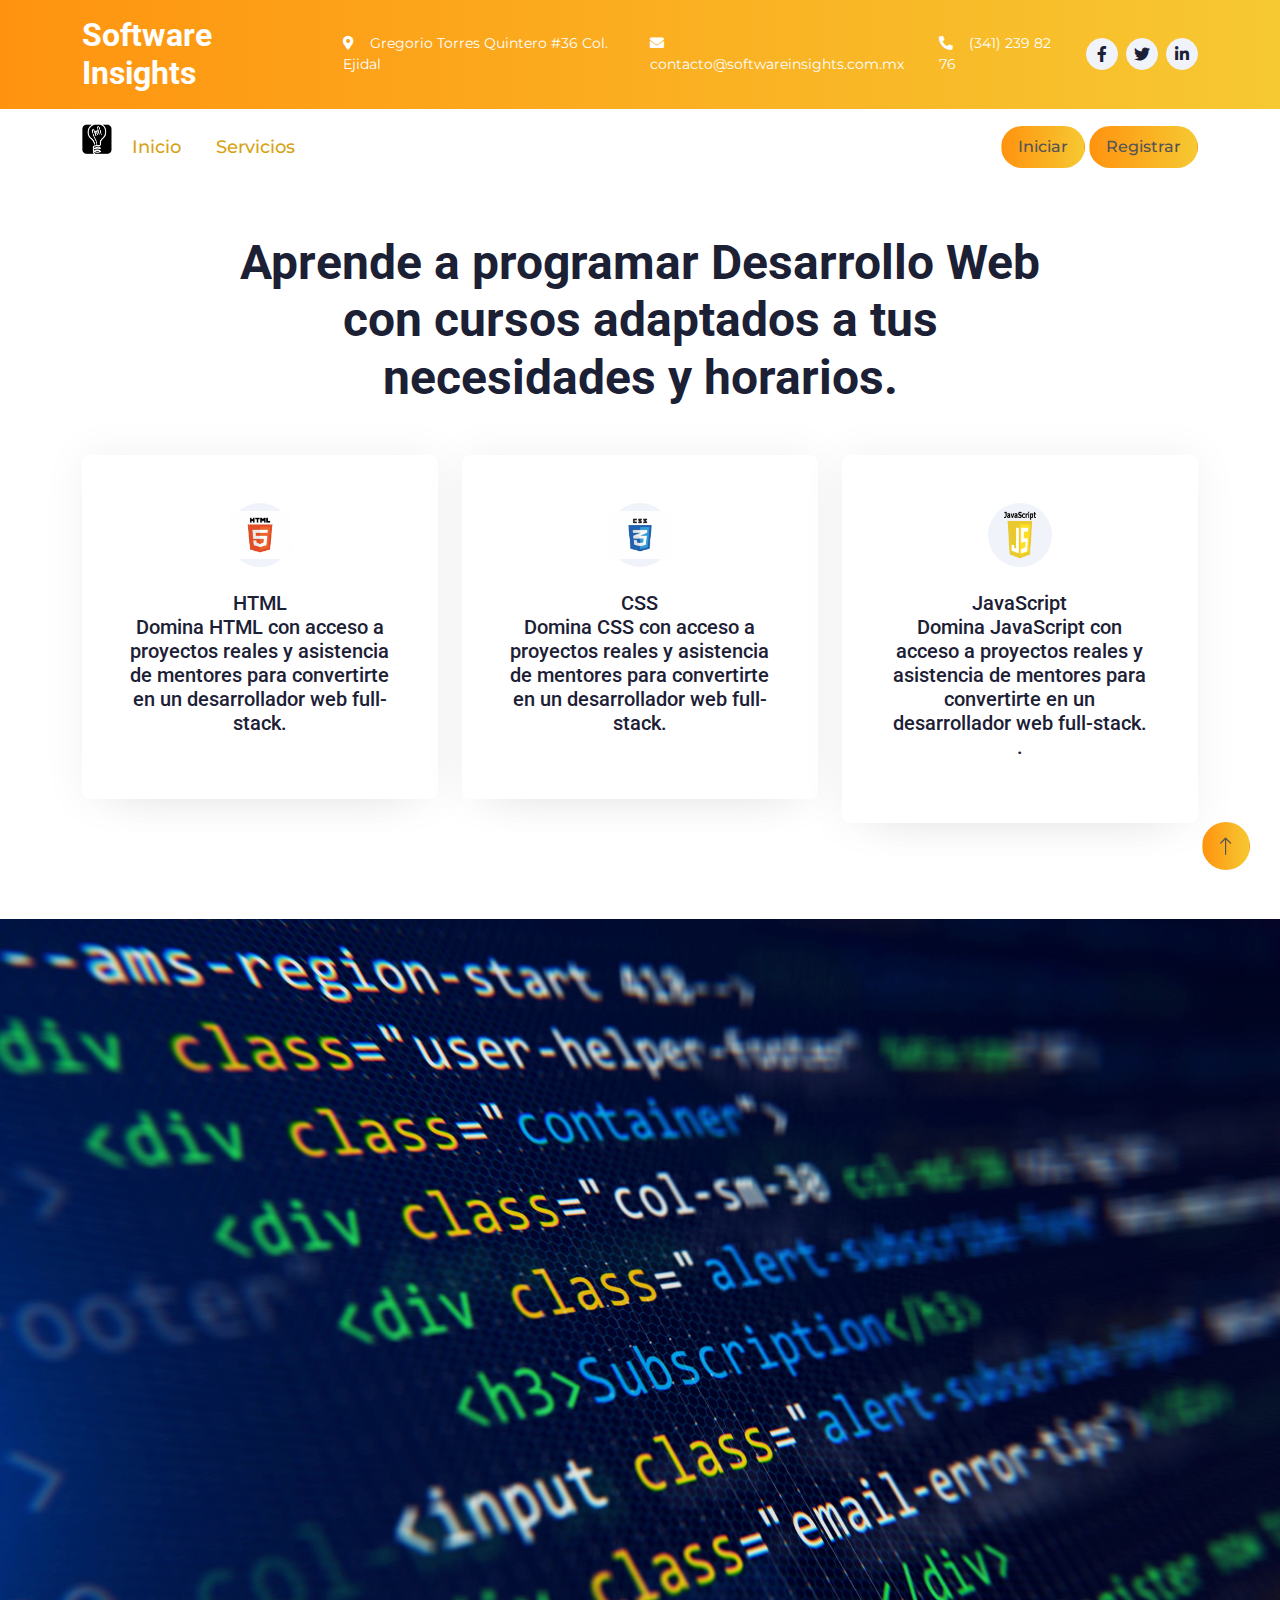
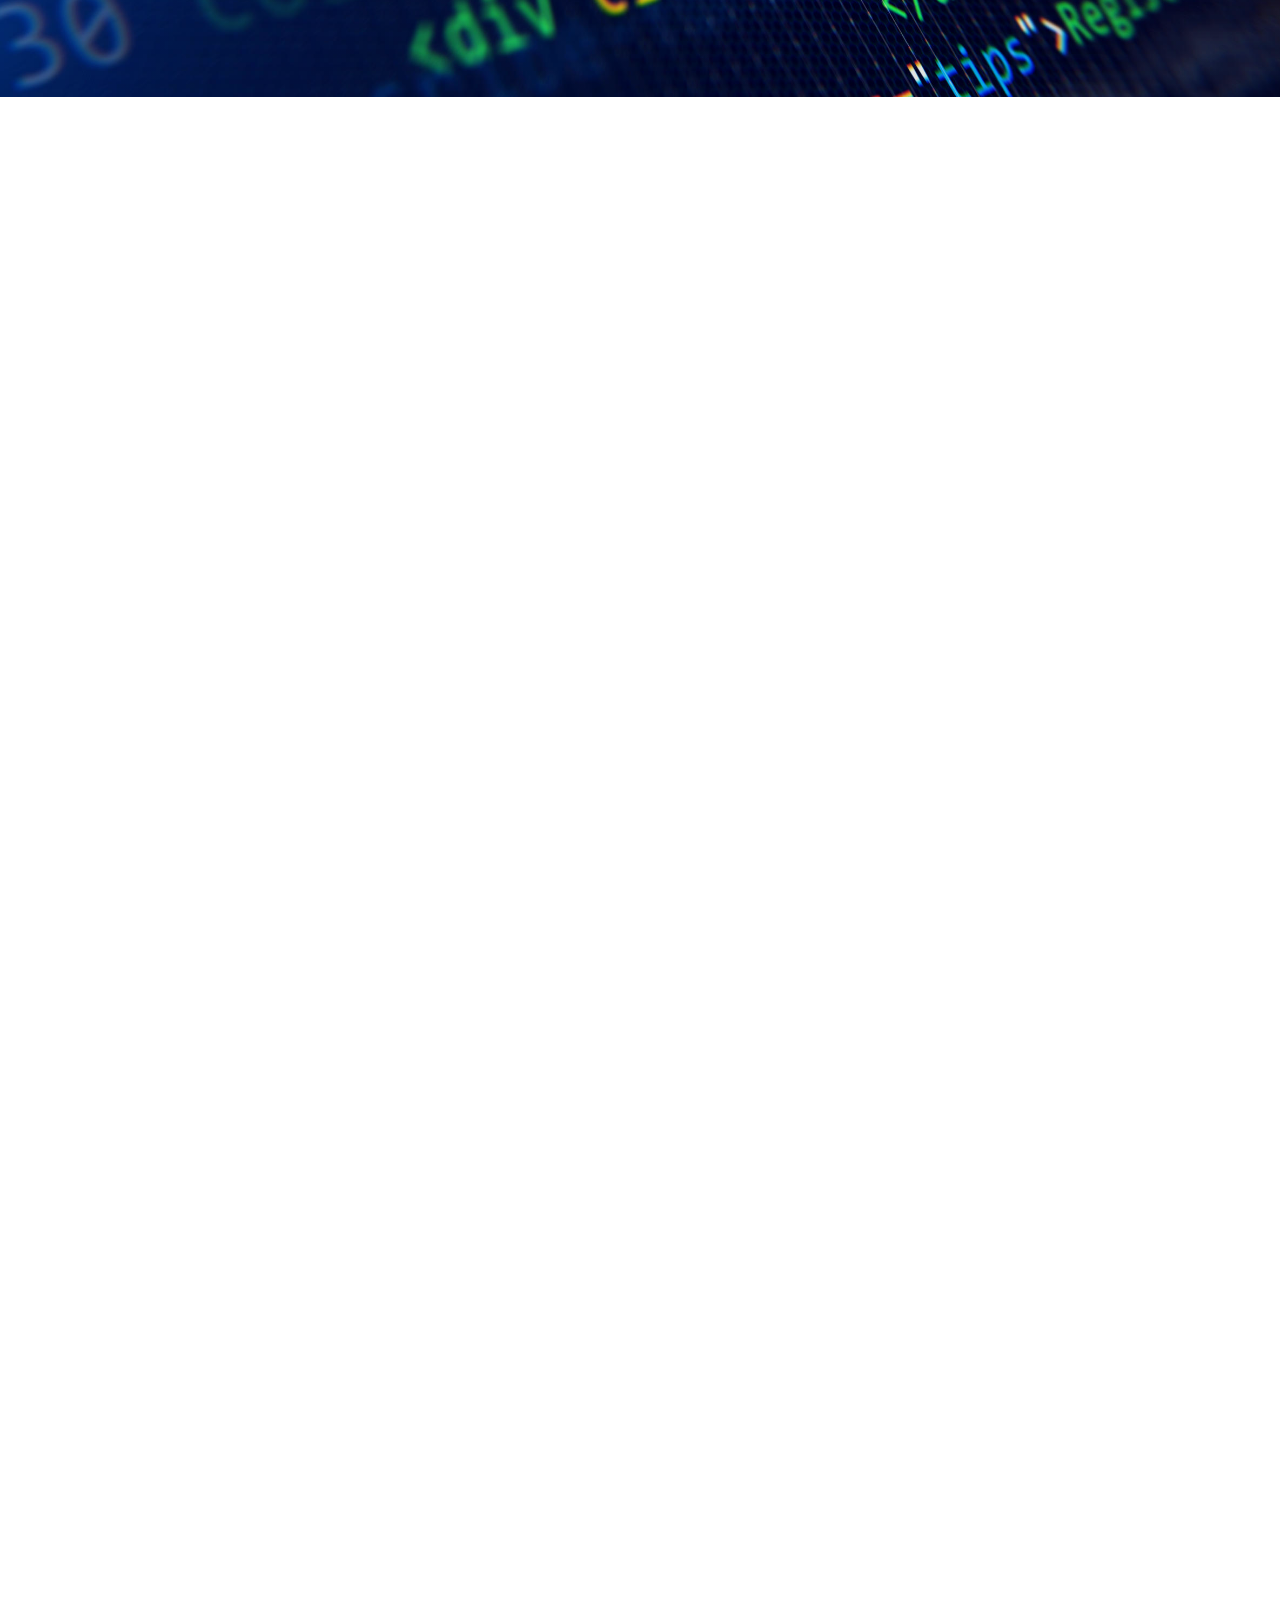
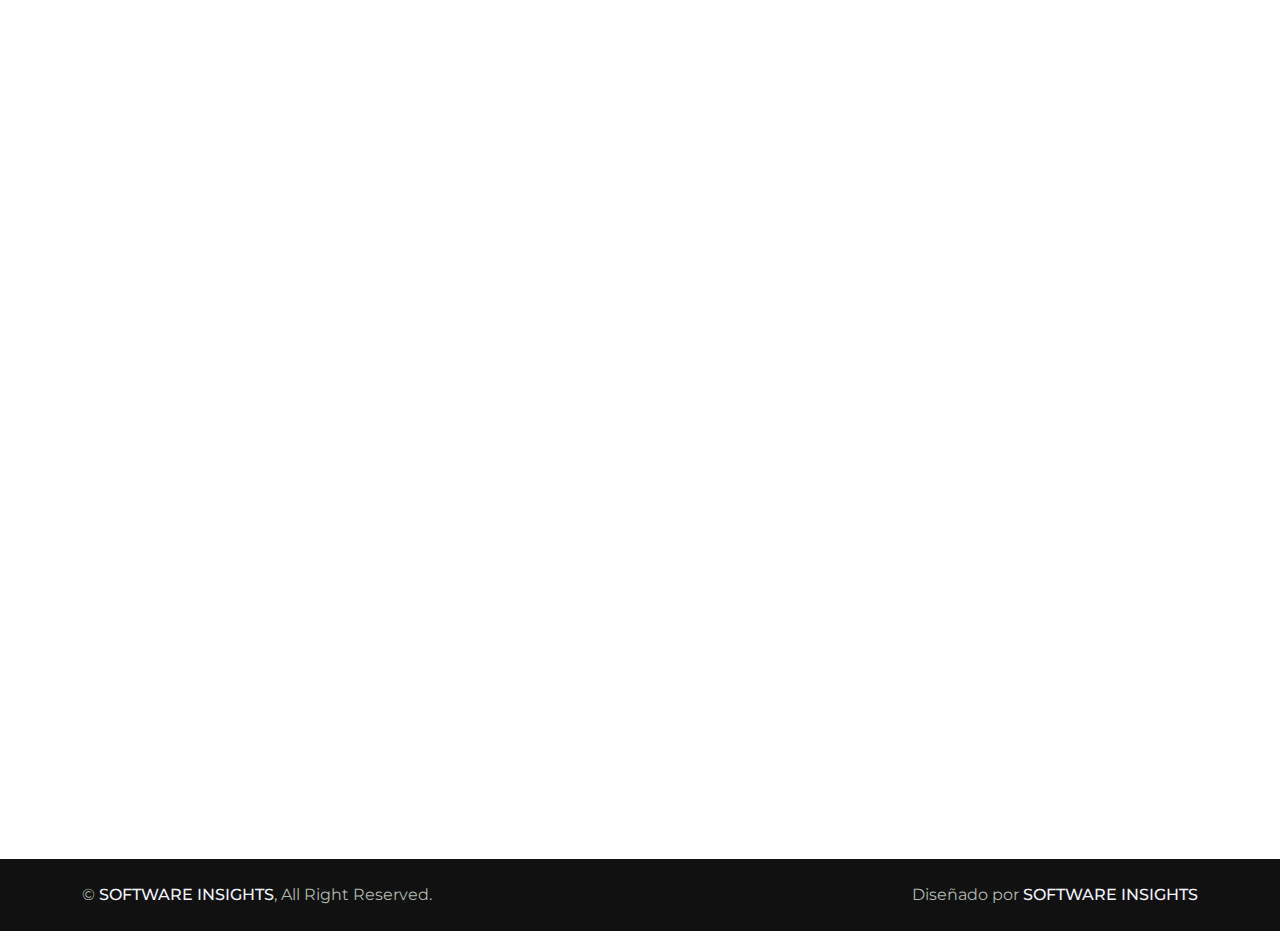
==== index.html @ e632699c "Ya sirve" ====
<!DOCTYPE html>

<html lang="en">

<head>
    <meta charset="utf-8" />
    <title>Software Insights
    </title>
    <meta content="width=device-width, initial-scale=1.0" name="viewport" />
    <meta content="" name="keywords" />
    <meta content="" name="description" />
    <!-- Favicon -->
    <link href="img/favicon.ico" rel="icon" />
    <!-- Google Web Fonts -->
    <link href="https://fonts.googleapis.com" rel="preconnect" />
    <link crossorigin="" href="https://fonts.gstatic.com" rel="preconnect" />
    <link
        href="https://fonts.googleapis.com/css2?family=Montserrat:wght@400;500&amp;family=Roboto:wght@500;700&amp;display=swap"
        media="print" onload="this.media='all'" rel="stylesheet" />
    <!-- Icon Font Stylesheet -->
    <link href="https://cdnjs.cloudflare.com/ajax/libs/font-awesome/5.10.0/css/all.min.css" media="print"
        onload="this.media='all'" rel="stylesheet" />
    <link href="https://cdn.jsdelivr.net/npm/bootstrap-icons@1.4.1/font/bootstrap-icons.css" rel="stylesheet" />
    <!-- Libraries Stylesheet -->
    <link href="lib/animate/animate.min.css" media="print" onload="this.media='all'" rel="stylesheet" />
    <link href="lib/owlcarousel/assets/owl.carousel.min.css" media="print" onload="this.media='all'" rel="stylesheet" />
    <link href="lib/lightbox/css/lightbox.min.css" media="print" onload="this.media='all'" rel="stylesheet" />
    <!-- Customized Bootstrap Stylesheet -->
    <link href="css/bootstrap.min.css" rel="stylesheet" />
    <!-- Template Stylesheet -->
    <link href="css/style.css" rel="stylesheet" />
</head>

<body>
    <!-- Spinner Start -->
    <div class="show bg-white position-fixed translate-middle w-100 vh-100 top-50 start-50 d-flex align-items-center justify-content-center"
        id="spinner">
        <div class="spinner-border text-primary" role="status" style="width: 3rem; height: 3rem;"></div>
    </div>
    <!-- Spinner End -->
    <!-- Topbar Start -->
    <div class="container-fluid mainColor text-white d-none d-lg-flex">
        <div class="container py-3">
            <div class="d-flex align-items-center">
                <a href="index.html">
                    <h2 class="text-white fw-bold m-0">Software Insights </h2>
                    <!-- <img src="img/BF LB LOGO_page-0001_1.jpg" alt=""> -->
                </a>
                <div class="ms-auto d-flex align-items-center">
                    <small class="ms-4"><i class="fa fa-map-marker-alt me-3"></i>Gregorio Torres Quintero #36 Col.
                        Ejidal
                    </small>
                    <small class="ms-4"><i class="fa fa-envelope me-3"></i>
                        contacto@softwareinsights.com.mx</small>
                    <small class="ms-4"><i class="fa fa-phone-alt me-3"></i>(341) 239 82 76</small>
                    <div class="ms-3 d-flex">
                        <a class="btn btn-sm-square btn-light text-dark rounded-circle ms-2" href=""><i
                                class="fab fa-facebook-f"></i></a>
                        <a class="btn btn-sm-square btn-light text-dark rounded-circle ms-2" href=""><i
                                class="fab fa-twitter"></i></a>
                        <a class="btn btn-sm-square btn-light text-dark rounded-circle ms-2" href=""><i
                                class="fab fa-linkedin-in"></i></a>
                    </div>
                </div>
            </div>
        </div>
    </div>
    <!-- Topbar End -->
    <!-- Navbar Start -->
    <div class="container-fluid bg-white sticky-top">
        <div class="container">
            <nav class="navbar navbar-expand-lg bg-white navbar-light p-lg-0">
                <a class="navbar-brand d-lg-none" href="index.html">
                    <h1 class="fw-bold m-0">Software Insights
                    </h1>
                </a>
                <button class="navbar-toggler me-0" data-bs-target="#navbarCollapse" data-bs-toggle="collapse"
                    type="button">
                    <span class="navbar-toggler-icon"></span>
                </button>
                <div class="collapse navbar-collapse" id="navbarCollapse">
                    <div class="navbar-nav">
                        <img alt="" height="auto" loading="lazy" src="img/software_Insights_logo.png"
                            style="width: 50px; height: 30px; margin-top: 6%; margin-right: 8%;" width="auto" />
                        <a class="nav-item nav-link active" href="index.html">Inicio</a>

                        <a class="nav-item nav-link" href="service.html">Servicios</a>
                    </div>
                    <!-- <div class="ms-auto d-none d-lg-block">
                        <a class="btn mainColor rounded-pill py-2 px-3" href="contact.html">Contacto</a>
                    </div> -->
                    <div class="ms-auto d-none d-lg-block">
                        <a class="btn mainColor rounded-pill py-2 px-3" href="sigin.html">Iniciar</a>
                        <a class="btn mainColor rounded-pill py-2 px-3" href="register.html">Registrar</a>
                    </div>
                </div>
            </nav>
        </div>
    </div>
    <!-- Navbar End -->

    <!-- Carousel End -->
    <!-- Testimonial Start -->
    <!-- <div class="container-xxl pt-5">
        <div class="container">
            <div class="text-center text-md-start pb-5 pb-md-0 wow fadeInUp" data-wow-delay="0.1s"
                style="max-width: 900px;">
            
                <h1 class="display-12 mb-12">Somos un laboratorio integral que proporciona todos los servicios que
                    necesitas.</h1>
            </div>
            <div class="owl-carousel testimonial-carousel wow fadeInUp" data-wow-delay="0.1s">
                <div class="testimonial-item rounded p-4 p-lg-5 mb-5">
                    <img alt="" class="mb-4" height="auto" loading="lazy" src="img/SaludVegetal.webp" width="auto" />
                    <h5>Sanidad Vegetal</h5>
                </div>
                <div class="testimonial-item rounded p-4 p-lg-5 mb-5">
                    <img alt="" class="mb-4" height="auto" loading="lazy" src="img/ResiduosTóxicosEnCárnicos.webp"
                        width="auto" />
                    <h5>Residuos Tóxicos En Cárnicos</h5>
                </div>
                <div class="testimonial-item rounded p-4 p-lg-5 mb-5">
                    <img alt="" class="mb-4" height="auto" loading="lazy" src="img/InocuidadAgroalimentaria.webp"
                        width="auto" />
                    
                    <h5>Inocuidad Agroalimentaria</h5>
                </div>
                <div class="testimonial-item rounded p-4 p-lg-5 mb-5">
                    <img alt="" class="mb-4" height="auto" loading="lazy" src="img/ResiduosTóxicosEnVegetales.webp"
                        width="auto" />
                    <h5>Residuos Tóxicos En Vegetales</h5>
                   
                </div>
                <div class="testimonial-item rounded p-4 p-lg-5 mb-5">
                    <img alt="" class="mb-4" height="auto" loading="lazy" src="img/AcuícolayPesquero.webp"
                        width="auto" />
                    <h5>Acuícola y Pesquero</h5>
                </div>
                <div class="testimonial-item rounded p-4 p-lg-5 mb-5">
                    <img alt="" class="mb-4" height="auto" loading="lazy" src="img/Alimentos.webp" width="auto" />
                    <h5>Alimentos</h5>
                </div>
                <div class="testimonial-item rounded p-4 p-lg-5 mb-5">
                    <img alt="" class="mb-4" height="auto" loading="lazy" src="img/Biología Molecular.webp"
                        width="auto" />
                    <h5>Biología Molecular</h5>
                </div>
                <div class="testimonial-item rounded p-4 p-lg-5 mb-5">
                    <img alt="" class="mb-4" height="auto" loading="lazy" src="img/Granos y Semillas.webp"
                        width="auto" />
                    <h5>Granos y Semillas</h5>
                    <span class="text-primary">Profession</span>
                </div>
                <div class="testimonial-item rounded p-4 p-lg-5 mb-5">
                    <img alt="" class="mb-4" height="auto" loading="lazy" src="img/SaludAnimal.webp" width="auto" />
                    <h5>Salud Animal</h5>
                </div>
                <div class="testimonial-item rounded p-4 p-lg-5 mb-5">
                    <img alt="" class="mb-4" height="auto" loading="lazy" src="img/FertilidaddeSuelos.webp"
                        width="auto" />
                    <h5>Fertilidad de Suelos</h5>
                </div>
                <div class="testimonial-item rounded p-4 p-lg-5 mb-5">
                    <img alt="" class="mb-4" height="auto" loading="lazy" src="img/CasosEspeciales.webp" width="auto" />
                    <h5>Casos Especiales</h5>
                </div>
            </div>
        </div>
    </div> -->
    <!-- Testimonial End -->
    <!-- Service Start -->
    <div class="container-xxl py-5">
        <div class="container">
            <div class="text-center mx-auto wow fadeInUp" data-wow-delay="0.1s" style="max-width: 800px;">
                <h1 class="display-5 mb-5">Aprende a programar Desarrollo Web con cursos adaptados a tus necesidades y
                    horarios.</h1>
            </div>
            <div class="row g-4">
                <div class="col-lg-4 col-md-6 wow fadeInUp" data-wow-delay="0.1s">
                    <div class="service-item position-relative h-200">
                        <div class="service-text rounded p-5">
                            <div class="btn-square bg-light rounded-circle mx-auto mb-4"
                                style="width: 64px; height: 64px;">
                                <img alt="Icon" class="img-fluid" height="auto" loading="lazy" src="img/htm.jpg"
                                    width="auto" />
                            </div>
                            <h5 class="mb-3">HTML
                                <p class="mb-0">Domina HTML con acceso a proyectos reales y asistencia
                                    de mentores para convertirte en un desarrollador web full-stack.</p>
                            </h5>
                        </div>
                        <div class="service-btn rounded-0 rounded-bottom">
                            <a class="text-successs fw-medium" href="">Comprar<i
                                    class="bi bi-chevron-double-right ms-2"></i></a>
                        </div>
                    </div>
                </div>
                <div class="col-lg-4 col-md-6 wow fadeInUp" data-wow-delay="0.3s">
                    <div class="service-item position-relative h-200">
                        <div class="service-text rounded p-5">
                            <div class="btn-square bg-light rounded-circle mx-auto mb-4"
                                style="width: 64px; height: 64px;">
                                <img alt="Icon" class="img-fluid" height="auto" loading="lazy" src="img/css.jpg"
                                    width="auto" />
                            </div>
                            <h5 class="mb-3">CSS
                                <p class="mb-0">Domina CSS con acceso a proyectos reales y asistencia
                                    de mentores para convertirte en un desarrollador web full-stack.</p>
                            </h5>
                        </div>
                        <div class="service-btn rounded-0 rounded-bottom">
                            <a class="text-successs fw-medium" href="">Comprar<i
                                    class="bi bi-chevron-double-right ms-2"></i></a>
                        </div>
                    </div>
                </div>
                <div class="col-lg-4 col-md-6 wow fadeInUp" data-wow-delay="0.5s">
                    <div class="service-item position-relative h-200">
                        <div class="service-text rounded p-5">
                            <div class="btn-square bg-light rounded-circle mx-auto mb-4"
                                style="width: 64px; height: 64px;">
                                <img alt="Icon" class="img-fluid" height="auto" loading="lazy"
                                    src="img/JavaScript-Symbol_resized.png" width="auto" />
                            </div>
                            <h5 class="mb-3">JavaScript
                                <p class="mb-0">
                                <p class="mb-0">Domina JavaScript con acceso a proyectos reales y asistencia
                                    de mentores para convertirte en un desarrollador web full-stack.</p>.</p>
                            </h5>
                        </div>
                        <div class="service-btn rounded-0 rounded-bottom">
                            <a class="text-successs fw-medium" href="">Comprar<i
                                    class="bi bi-chevron-double-right ms-2"></i></a>
                        </div>
                    </div>
                </div>
            </div>
        </div>
    </div>

    <!-- Service End -->
    <!-- About Start -->
    <div class="container-xxl about my-5">
        <div class="container">
            <div class="row g-0">
                <div class="col-lg-0">
                    <div class="h-100 d-flex align-items-center justify-content-center" style="min-height: 300px;">
                        <br />
                    </div>
                </div>
                <div class="col-lg-12 pt-lg-5 wow fadeIn" data-wow-delay="0.5s">
                    <div class="bg-white rounded-top p-5 mt-lg-5">
                        <p class="fs-5 fw-medium text-successs">Explora nuestra amplia variedad de cursos de desarrollo
                            web</p>
                        <p class="mb-4">Nuestros programas están diseñados para proporcionarte las habilidades y
                            conocimientos necesarios para sobresalir en el campo del desarrollo web, ofreciéndote
                            recursos de aprendizaje actualizados y acceso a herramientas modernas.</p>
                        <div class="row g-5 pt-2 mb-5">
                            <div class="col-sm-4">
                                <a class="custom-link" href="your-link-for-courses">
                                    <img alt="Programming Languages" class="img-fluid mb-4" height="100" loading="lazy"
                                        src="img/icon/code.png" width="100" />
                                    <h5 class="mb-3">Cursos de Lenguajes de Programación Web</h5>
                                </a>
                            </div>
                            <div class="col-sm-4">
                                <a class="custom-link" href="your-link-for-support">
                                    <img alt="Support" class="img-fluid mb-4" height="100" loading="lazy"
                                        src="img/icon/support.png" width="100" />
                                    <h5 class="mb-3">Frameworks y Herramientas Modernas</h5>
                                </a>
                            </div>
                            <div class="col-sm-4">
                                <a class="custom-link" href="your-link-for-flexibility">
                                    <img alt="Flexible Learning" class="img-fluid mb-4" height="100" loading="lazy"
                                        src="img/icon/flexible.png" width="100" />
                                    <h5 class="mb-3">Opciones de Aprendizaje Flexible</h5>
                                </a>
                            </div>
                        </div>
                    </div>
                </div>
            </div>
        </div>
    </div>

    <!-- About End -->
    <!-- Project Start -->
    <div class="container-xxl pt-5">
        <div class="container">
            <div class="text-center text-md-start pb-5 pb-md-0 wow fadeInUp" data-wow-delay="0.1s"
                style="max-width: 900px;">
                <h1 class="display-5 mb-5">Tus necesidades de aprendizaje son importantes para nosotros, estamos aquí
                    para ayudarte.</h1>
            </div>
            <div class="owl-carousel project-carousel wow fadeInUp" data-wow-delay="0.1s">
                <div class="project-item mb-5">
                    <div class="position-relative">
                        <img alt="Web Development" class="img-fluid" height="auto" loading="lazy"
                            src="img/web_development_resized.png" width="auto" />
                        <div class="project-overlay">
                            <a class="btn btn-lg-square btn-light rounded-circle m-1" data-lightbox="project"
                                href="img/web_dev_project.jpg"><i class="fa fa-eye"></i></a>
                            <a class="btn btn-lg-square btn-light rounded-circle m-1"
                                href="course-link-web-development"><i class="fa fa-link"></i></a>
                        </div>
                    </div>
                    <div class="p-4">
                        <a class="d-block h5" href="course-link-html">Desarrollo Web con HTML</a>
                        <span>Aprende las bases de HTML para crear páginas web estructuradas, domina las etiquetas
                            fundamentales y construye tu propio sitio desde cero.</span>
                    </div>

                </div>
                <div class="project-item mb-5">
                    <div class="position-relative">
                        <img alt="Data Science" class="img-fluid" height="auto" loading="lazy"
                            src="img/data_science_resized.jpg" width="auto" />
                        <div class="project-overlay">
                            <a class="btn btn-lg-square btn-light rounded-circle m-1" data-lightbox="project"
                                href="img/data_science_project.jpg"><i class="fa fa-eye"></i></a>
                            <a class="btn btn-lg-square btn-light rounded-circle m-1" href="course-link-data-science"><i
                                    class="fa fa-link"></i></a>
                        </div>
                    </div>
                    <div class="p-4">
                        <a class="d-block h5" href="course-link-css">Diseño Web con CSS</a>
                        <span>Aprende a estilizar y diseñar páginas web visualmente atractivas utilizando CSS. Controla
                            el layout, colores, tipografías y más.</span>
                    </div>

                </div>
                <div class="project-item mb-5">
                    <div class="position-relative">
                        <img alt="Mobile Development" class="img-fluid" height="auto" loading="lazy"
                            src="img/mobile_dev_resized.webp" width="auto" />
                        <div class="project-overlay">
                            <a class="btn btn-lg-square btn-light rounded-circle m-1" data-lightbox="project"
                                href="img/mobile_dev_project.jpg"><i class="fa fa-eye"></i></a>
                            <a class="btn btn-lg-square btn-light rounded-circle m-1"
                                href="course-link-mobile-development"><i class="fa fa-link"></i></a>
                        </div>
                    </div>
                    <div class="p-4">
                        <a class="d-block h5" href="course-link-javascript">Programación con JavaScript</a>
                        <span>Domina JavaScript para añadir interactividad a tus páginas web. Aprende a manejar eventos,
                            realizar animaciones y trabajar con el DOM.</span>
                    </div>

                </div>

            </div>
        </div>
    </div>

    <!-- Project End -->
    <!-- Testimonial Start -->
    <div class="container-xxl pt-5">
        <div class="container">
            <div class="text-center text-md-start pb-5 pb-md-0 wow fadeInUp" data-wow-delay="0.1s"
                style="max-width: 500px;">

                <h1 class="display-5 mb-5">Nuestros Estudiantes</h1>
            </div>
            <div class="owl-carousel testimonial-carousel wow fadeInUp" data-wow-delay="0.1s">
                <div class="testimonial-item rounded p-4 p-lg-5 mb-5">
                    <img class="mb-4" src="img/up1.png" alt="">
                    <p class="mb-4">Diam dolor diam ipsum sit. Aliqu diam amet diam et eos. Clita erat ipsum et lorem et
                        sit, sed stet lorem sit clita duo justo</p>
                    <h5>Estudiante</h5>
                    <span class="text-primary">Curso HTML</span>
                </div>
                <div class="testimonial-item rounded p-4 p-lg-5 mb-5">
                    <img class="mb-4" src="img/up1.png" alt="">
                    <p class="mb-4">Diam dolor diam ipsum sit. Aliqu diam amet diam et eos. Clita erat ipsum et lorem et
                        sit, sed stet lorem sit clita duo justo</p>
                    <h5>Estudiante</h5>
                    <span class="text-primary">Curso CSS</span>
                </div>
                <div class="testimonial-item rounded p-4 p-lg-5 mb-5">
                    <img class="mb-4" src="img/up1.png" alt="">
                    <p class="mb-4">Diam dolor diam ipsum sit. Aliqu diam amet diam et eos. Clita erat ipsum et lorem et
                        sit, sed stet lorem sit clita duo justo</p>
                    <h5>Estudiante</h5>
                    <span class="text-primary">Curso JavaScript</span>
                </div>
                <div class="testimonial-item rounded p-4 p-lg-5 mb-5">
                    <img class="mb-4" src="img/up1.png" alt="">
                    <p class="mb-4">Diam dolor diam ipsum sit. Aliqu diam amet diam et eos. Clita erat ipsum et lorem et
                        sit, sed stet lorem sit clita duo justo</p>
                    <h5>Estudiante</h5>
                    <span class="text-primary">Curso HTML</span>
                </div>
            </div>
        </div>
    </div>
    <!-- Testimonial End -->
    <!-- Quote Start -->
    <div class="container-xxl py-5">
        <div class="container">
            <div class="row g-5">
                <div class="col-lg-6 wow fadeInUp" data-wow-delay="0.1s">
                    <!-- <p class="fs-5 fw-medium text-primary">Get A Quote</p> -->
                    <h1 class="display-5 mb-4">¿Quieres conocernos?
                        Agenda una visita</h1>
                    <p>Siéntete libre de comunicarte con nuestro equipo de atención al cliente, estaremos encantados de
                        resolver tus preguntas lo más rápido posible.</p>
                    <span class="fs-5 fw-medium mx-4">Oficinas</span>
                    <p> Carretera libramiento a Corona S/N</p>
                    <span class="fs-5 fw-medium mx-4">Contacto</span>
                    <p>atencionaclientes@bflabs.com
                    </p>
                    <span class="fs-5 fw-medium mx-4">Horarios</span>
                    <p>Lunes a Viernes: 8am — 6pm
                        Sábado: 9am — 12pm</p>
                </div>
                <div class="col-lg-6 wow fadeInUp" data-wow-delay="0.5s">
                    <h2 class="mb-4">Escríbenos</h2>
                    <div class="row g-3">
                        <div class="col-sm-6">
                            <div class="form-floating">
                                <input class="form-control" id="name" placeholder="Your Name" type="text" />
                                <label for="name">Nombre</label>
                            </div>
                        </div>
                        <div class="col-sm-6">
                            <div class="form-floating">
                                <input class="form-control" id="mail" placeholder="Your Email" type="email" />
                                <label for="mail">Correo</label>
                            </div>
                        </div>
                        <div class="col-sm-6">
                            <div class="form-floating">
                                <input class="form-control" id="mobile" placeholder="Your Mobile" type="text" />
                                <label for="mobile">Teléfono</label>
                            </div>
                        </div>
                        <div class="col-sm-6">
                            <div class="form-floating">
                                <select class="form-select" id="service">
                                    <option selected=""></option>
                                    <option value="">Cotización de servicio</option>
                                    <option value="">Informe de resultado</option>
                                    <option value="">Dudas</option>
                                    <option value="">Sugerencias</option>
                                </select>
                                <label for="service">Interés</label>
                            </div>
                        </div>
                        <div class="col-12">
                            <div class="form-floating">
                                <textarea class="form-control" id="message" placeholder="Leave a message here"
                                    style="height: 130px"></textarea>
                                <label for="message">¿Cómo podemos ayudarte?</label>
                            </div>
                        </div>
                        <br />
                        <br />
                        <div class="col-12 text-center">
                            <button class="btn mainColor w-100 py-3" type="submit">Enviar</button>
                        </div>
                    </div>
                </div>
            </div>
        </div>
    </div>
    <!-- Quote Start -->
    <!-- Footer Start -->
    <div class="container-fluid footerColor footer mt-5 py-5 wow fadeIn" data-wow-delay="0.1s">
        <div class="container py-5">
            <div class="row g-5">
                <div class="col-lg-4 col-md-6">
                    <h4 class="text-white mb-4">Nuestras oficinas</h4>
                    <p class="mb-2"><i class="fa fa-map-marker-alt me-3"></i> Gregorio Torres Quintero #36 Col. Ejidal
                    </p>
                    <p class="mb-2"><i class="fa fa-phone-alt me-3"></i> (341) 239 82 76</p>
                    <p class="mb-2"><i class="fa fa-envelope me-3"></i>
                        contacto@softwareinsights.com.mx</p>
                    <div class="d-flex pt-3">
                        <a class="btn btn-square btn-light rounded-circle me-2" href=""><i
                                class="fab fa-twitter"></i></a>
                        <a class="btn btn-square btn-light rounded-circle me-2" href=""><i
                                class="fab fa-facebook-f"></i></a>
                        <a class="btn btn-square btn-light rounded-circle me-2" href=""><i
                                class="fab fa-youtube"></i></a>
                        <a class="btn btn-square btn-light rounded-circle me-2" href=""><i
                                class="fab fa-linkedin-in"></i></a>
                    </div>
                </div>
                <div class="col-lg-4 col-md-6">
                    <h4 class="text-white mb-4">Navegación</h4>
                    <!-- <a class="btn btn-link" href="about.html">Empresa</a> -->
                    <!-- <a class="btn btn-link" href="contact.html">Contacto</a> -->
                    <a class="btn btn-link" href="service.html">Servicios</a>
                    <a class="btn btn-link" href="">Terminos &amp; Condiciones</a>
                    <a class="btn btn-link" href="">Soporte</a>
                </div>
                <div class="col-lg-4 col-md-6">
                    <h4 class="text-white mb-4">Horas de trabajo</h4>
                    <p class="mb-1">Lunes - Vienes</p>
                    <h6 class="text-light">08:00 am - 04:00 pm</h6>
                    <p class="mb-1">Sabado</p>
                    <h6 class="text-light">Cerrado</h6>
                    <p class="mb-1">Domingo</p>
                    <h6 class="text-light">Cerrado</h6>
                </div>
            </div>
        </div>
    </div>
    <!-- Footer End -->
    <!-- Copyright Start -->
    <div class="container-fluid copyright py-4">
        <div class="container">
            <div class="row">
                <div class="col-md-6 text-center text-md-start mb-3 mb-md-0">
                    © <a class="fw-medium text-light" href="#">SOFTWARE
                        INSIGHTS</a>, All Right Reserved.
                </div>
                <div class="col-md-6 text-center text-md-end">
                    Diseñado por <a class="fw-medium text-light" href="https://softwareinsights.com.mx">SOFTWARE
                        INSIGHTS</a>
                </div>
            </div>
        </div>
    </div>
    <!-- Copyright End -->
    <!-- Back to Top -->
    <a class="btn btn-lg mainColor btn-lg-square rounded-circle back-to-top" href="#"><i
            class="bi bi-arrow-up"></i></a>
    <!-- JavaScript Libraries -->
    <script src="https://ajax.googleapis.com/ajax/libs/jquery/3.6.1/jquery.min.js"></script>
    <script defer="True" src="https://cdn.jsdelivr.net/npm/bootstrap@5.0.0/dist/js/bootstrap.bundle.min.js"></script>
    <script defer="True" src="lib/wow/wow.min.js"></script>
    <script defer="True" src="lib/easing/easing.min.js"></script>
    <script defer="True" src="lib/waypoints/waypoints.min.js"></script>
    <script defer="True" src="lib/owlcarousel/owl.carousel.min.js"></script>
    <script defer="True" src="lib/lightbox/js/lightbox.min.js"></script>
    <!-- Template Javascript -->
    <script defer="True" src="js/main.js"></script>
</body>

</html>
---- css/style.css ----
/********** Template CSS **********/
:root {
    --primary: #d6a214;
    --secondary: #555555;
    --light: #F1F3FA;
    --dark: #d6a214;
}

.mainColor {
    background: hsla(33, 100%, 53%, 1);

	background: linear-gradient(360deg, hsla(33, 100%, 53%, 1) 0%, hsla(46, 92%, 58%, 1) 100%);

	background: -moz-linear-gradient(360deg, hsla(33, 100%, 53%, 1) 0%, hsla(46, 92%, 58%, 1) 100%);

	background: -webkit-linear-gradient(360deg, hsla(33, 100%, 53%, 1) 0%, hsla(46, 92%, 58%, 1) 100%);
}


.back-to-top {
    position: fixed;
    display: none;
    right: 30px;
    bottom: 30px;
    z-index: 99;
}

.fw-medium {
    font-weight: 500;
}


/*** Spinner ***/
#spinner {
    opacity: 0;
    visibility: hidden;
    transition: opacity .5s ease-out, visibility 0s linear .5s;
    z-index: 99999;
}

#spinner.show {
    transition: opacity .5s ease-out, visibility 0s linear 0s;
    visibility: visible;
    opacity: 1;
}


/*** Button ***/
.btn {
    transition: .5s;
    font-weight: 500;
}

.btn-primary,
.btn-outline-primary:hover {
    color: var(--light);
}

.btn-secondary,
.btn-outline-secondary:hover {
    color: var(--dark);
}

.btn-square {
    width: 38px;
    height: 38px;
}

.btn-sm-square {
    width: 32px;
    height: 32px;
}

.btn-lg-square {
    width: 48px;
    height: 48px;
}

.btn-square,
.btn-sm-square,
.btn-lg-square {
    padding: 0;
    display: flex;
    align-items: center;
    justify-content: center;
    font-weight: normal;
}


/*** Navbar ***/
.sticky-top {
    top: -100px;
    transition: .5s;
}

.navbar .navbar-nav .nav-link {
    margin-right: 35px;
    padding: 25px 0;
    color: var(--dark);
    font-size: 18px;
    font-weight: 500;
    outline: none;
}

.navbar .navbar-nav .nav-link:hover,
.navbar .navbar-nav .nav-link.active {
    color: var(--primary);
}

.navbar .dropdown-toggle::after {
    border: none;
    content: "\f107";
    font-family: "Font Awesome 5 Free";
    font-weight: 900;
    vertical-align: middle;
    margin-left: 8px;
}

@media (max-width: 991.98px) {
    .navbar .navbar-nav .nav-link  {
        margin-right: 0;
        padding: 10px 0;
    }

    .navbar .navbar-nav {
        margin-top: 15px;
        border-top: 1px solid #EEEEEE;
    }
}

@media (min-width: 992px) {
    .navbar .nav-item .dropdown-menu {
        display: block;
        border: none;
        margin-top: 0;
        top: 150%;
        opacity: 0;
        visibility: hidden;
        transition: .5s;
    }

    .navbar .nav-item:hover .dropdown-menu {
        top: 100%;
        visibility: visible;
        transition: .5s;
        opacity: 1;
    }
}


/*** Header ***/
.carousel-caption {
    top: 0;
    left: 0;
    right: 0;
    bottom: 0;
    display: flex;
    align-items: center;
    background: rgba(0, 0, 0, .1);
    z-index: 1;
}

.carousel-control-prev,
.carousel-control-next {
    width: 15%;
}

.carousel-control-prev-icon,
.carousel-control-next-icon {
    width: 3.5rem;
    height: 3.5rem;
    border-radius: 3.5rem;
    background-color: var(--primary);
    border: 15px solid var(--primary);
}

@media (max-width: 768px) {
    #header-carousel .carousel-item {
        position: relative;
        min-height: 450px;
    }
    
    #header-carousel .carousel-item img {
        position: absolute;
        width: 100%;
        height: 100%;
        object-fit: cover;
    }
}

.page-header {
    background: linear-gradient(rgba(0, 0, 0, .1), rgba(0, 0, 0, .1)), url(../img/carousel-1.jpg) center center no-repeat;
    background-size: cover;
}

.page-header .breadcrumb-item+.breadcrumb-item::before {
    color: var(--light);
}

.page-header .breadcrumb-item,
.page-header .breadcrumb-item a {
    font-size: 18px;
    color: var(--light);
}


/*** Features ***/
/* .feature-row {
    box-shadow: 0 0 45px rgba(0, 0, 0, .08);
} */

.feature-item {
    border-color: rgba(0, 0, 0, .03) !important;
}

/* .card-img {
    opacity: 1; 
} */

/*** About ***/
.about {
    background: linear-gradient(rgba(0, 0, 0, .1), rgba(0, 0, 0, .1)), url(../img/htmlb.jpeg) left center no-repeat;
    background-size: cover;
}

.btn-play {
    position: relative;
    display: block;
    box-sizing: content-box;
    width: 36px;
    height: 46px;
    border-radius: 100%;
    border: none;
    outline: none !important;
    padding: 18px 20px 20px 28px;
    background: var(--primary);
}

.btn-play:before {
    content: "";
    position: absolute;
    z-index: 0;
    left: 50%;
    top: 50%;
    transform: translateX(-50%) translateY(-50%);
    display: block;
    width: 90px;
    height: 90px;
    background: var(--primary);
    border-radius: 100%;
    animation: pulse-border 1500ms ease-out infinite;
}

.btn-play:after {
    content: "";
    position: absolute;
    z-index: 1;
    left: 50%;
    top: 50%;
    transform: translateX(-50%) translateY(-50%);
    display: block;
    width: 90px;
    height: 90px;
    background: var(--primary);
    border-radius: 100%;
    transition: all 200ms;
}

.btn-play span {
    display: block;
    position: relative;
    z-index: 3;
    width: 0;
    height: 0;
    left: 3px;
    border-left: 30px solid #FFFFFF;
    border-top: 18px solid transparent;
    border-bottom: 18px solid transparent;
}

@keyframes pulse-border {
    0% {
        transform: translateX(-50%) translateY(-50%) translateZ(0) scale(1);
        opacity: 1;
    }

    100% {
        transform: translateX(-50%) translateY(-50%) translateZ(0) scale(2);
        opacity: 0;
    }
}

/* .modal-video .modal-dialog {
    position: relative;
    max-width: 800px;
    margin: 60px auto 0 auto;
}

.modal-video .modal-body {
    position: relative;
    padding: 0px;
}

.modal-video .close {
    position: absolute;
    width: 30px;
    height: 30px;
    right: 0px;
    top: -30px;
    z-index: 999;
    font-size: 30px;
    font-weight: normal;
    color: #FFFFFF;
    background: #000000;
    opacity: 1;
} */


/*** Service ***/
.service-item .service-text {
    position: relative;
    width: 100%;
    top: 0;
    left: 0;
    text-align: center;
    background: #FFFFFF;
    box-shadow: 0 0 45px rgba(0, 0, 0, .06);
    transition: .5s;
    z-index: 2;
}
a.text-successs {
    color: #f41d1d; /* Change 'blue' to the desired color */
}
p.text-successs {
    color: #000000; /* Change 'blue' to the desired color */
    
}

.service-item:hover .service-text {
    top: -1.5rem;
}

.service-item .service-text h5 {
    transition: .5s;
}

.service-item:hover .service-text h5 {
    color: var(--primary);
}

.service-item .service-btn {
    position: absolute;
    width: 80%;
    height: 3rem;
    left: 10%;
    bottom: 0;
    display: flex;
    align-items: center;
    justify-content: center;
    background: #FFFFFF;
    box-shadow: 0 0 45px rgba(0, 0, 0, .07);
    transition: .5s;
    z-index: 1;
}

.service-item:hover .service-btn {
    bottom: -1.5rem;
}


/*** Project ***/
.project-item {
    position: relative;
    border-radius: 8px;
    overflow: hidden;
    box-shadow: 0 0 45px rgba(0, 0, 0, .07);
}

.project-item .project-overlay {
    position: absolute;
    width: 100%;
    height: 100%;
    top: 0;
    left: 0;
    display: flex;
    align-items: center;
    justify-content: center;
    background: rgba(0, 0, 0, .5);
    opacity: 0;
    padding-top: 60px;
    transition: .5s;
}

.project-item:hover .project-overlay {
    opacity: 1;
    padding-top: 0;
}

.project-carousel .owl-nav {
    position: absolute;
    top: -100px;
    right: 0;
    display: flex;
}

.project-carousel .owl-nav .owl-prev,
.project-carousel .owl-nav .owl-next {
    margin-left: 15px;
    width: 55px;
    height: 55px;
    display: flex;
    align-items: center;
    justify-content: center;
    color: var(--secondary);
    border-radius: 55px;
    box-shadow: 0 0 45px rgba(0, 0, 0, .15);
    font-size: 25px;
    transition: .5s;
}

.project-carousel .owl-nav .owl-prev:hover,
.project-carousel .owl-nav .owl-next:hover {
    background: var(--primary);
    color: #FFFFFF;
}

@media (max-width: 768px) {
    .project-carousel .owl-nav {
        top: -70px;
        right: auto;
        left: 50%;
        transform: translateX(-50%);
    }

    .project-carousel .owl-nav .owl-prev,
    .project-carousel .owl-nav .owl-next {
        margin: 0 7px;
        width: 45px;
        height: 45px;
        font-size: 20px;
    }
}


/*** Team ***/
.team-item {
    position: relative;
    text-align: center;
    box-shadow: 0 0 45px rgba(0, 0, 0, .07);
}

.team-item .team-social {
    position: absolute;
    padding: 0;
    top: 15px;
    left: 0;
    overflow: hidden;
}

.team-item .team-social li {
    list-style-type: none;
    margin-bottom: 10px;
    margin-left: -50px;
    opacity: 0;
    transition: .5s;
}

.team-item:hover .team-social li {
    margin-left: 15px;
    opacity: 1;
}

.team-item .team-social li .btn {
    background: #FFFFFF;
    color: var(--primary);
    border-radius: 40px;
    transition: .5s;
}

.team-item .team-social li .btn:hover {
    color: #FFFFFF;
    background: var(--primary);
}

.team-item .team-social li:nth-child(1) {
    transition-delay: .1s;
}

.team-item .team-social li:nth-child(2) {
    transition-delay: .2s;
}

.team-item .team-social li:nth-child(3) {
    transition-delay: .3s;
}

.team-item .team-social li:nth-child(4) {
    transition-delay: .4s;
}

.team-item .team-social li:nth-child(5) {
    transition-delay: .5s;
}


/*** Testimonial ***/
.testimonial-item {
    box-shadow: 0 0 45px rgba(0, 0, 0, .07);
    transition: .5s;
}

.owl-item .testimonial-item,
.testimonial-item * {
    transition: .5s;
}

.owl-item.center .testimonial-item,
.testimonial-item:hover {
    background: var(--primary);
}

.owl-item.center .testimonial-item *,
.testimonial-item:hover * {
    color: #FFFFFF !important;
}

.testimonial-item img {
    width: 300px !important;
    height: 300px !important;
    border-radius: 100px;
}

.testimonial-carousel .owl-nav {
    position: absolute;
    top: -100px;
    right: 0;
    display: flex;
}

.testimonial-carousel .owl-nav .owl-prev,
.testimonial-carousel .owl-nav .owl-next {
    margin-left: 15px;
    width: 55px;
    height: 55px;
    display: flex;
    align-items: center;
    justify-content: center;
    color: var(--secondary);
    border-radius: 55px;
    box-shadow: 0 0 45px rgba(0, 0, 0, .15);
    font-size: 25px;
    transition: .5s;
}

.testimonial-carousel .owl-nav .owl-prev:hover,
.testimonial-carousel .owl-nav .owl-next:hover {
    background: var(--primary);
    color: #FFFFFF;
}

@media (max-width: 768px) {
    .testimonial-carousel .owl-nav {
        top: -70px;
        right: auto;
        left: 50%;
        transform: translateX(-50%);
    }

    .testimonial-carousel .owl-nav .owl-prev,
    .testimonial-carousel .owl-nav .owl-next {
        margin: 0 7px;
        width: 45px;
        height: 45px;
        font-size: 20px;
    }
}


/*** Footer ***/
.footer {
    color: #b9aeae;
}

.footer .btn.btn-link {
    display: block;
    margin-bottom: 5px;
    padding: 0;
    text-align: left;
    color: #B0B9AE;
    font-weight: normal;
    text-transform: capitalize;
    transition: .3s;
}

.footer .btn.btn-link::before {
    position: relative;
    content: "\f105";
    font-family: "Font Awesome 5 Free";
    font-weight: 900;
    margin-right: 10px;
}

.footer .btn.btn-link:hover {
    color: var(--light);
    letter-spacing: 1px;
    box-shadow: none;
}

.copyright {
    color: #B0B9AE;
}

.copyright {
    background: #111111;
}

.copyright a:hover {
    color: var(--primary) !important;
}

.footerColor{
    background-color: #151616;
}
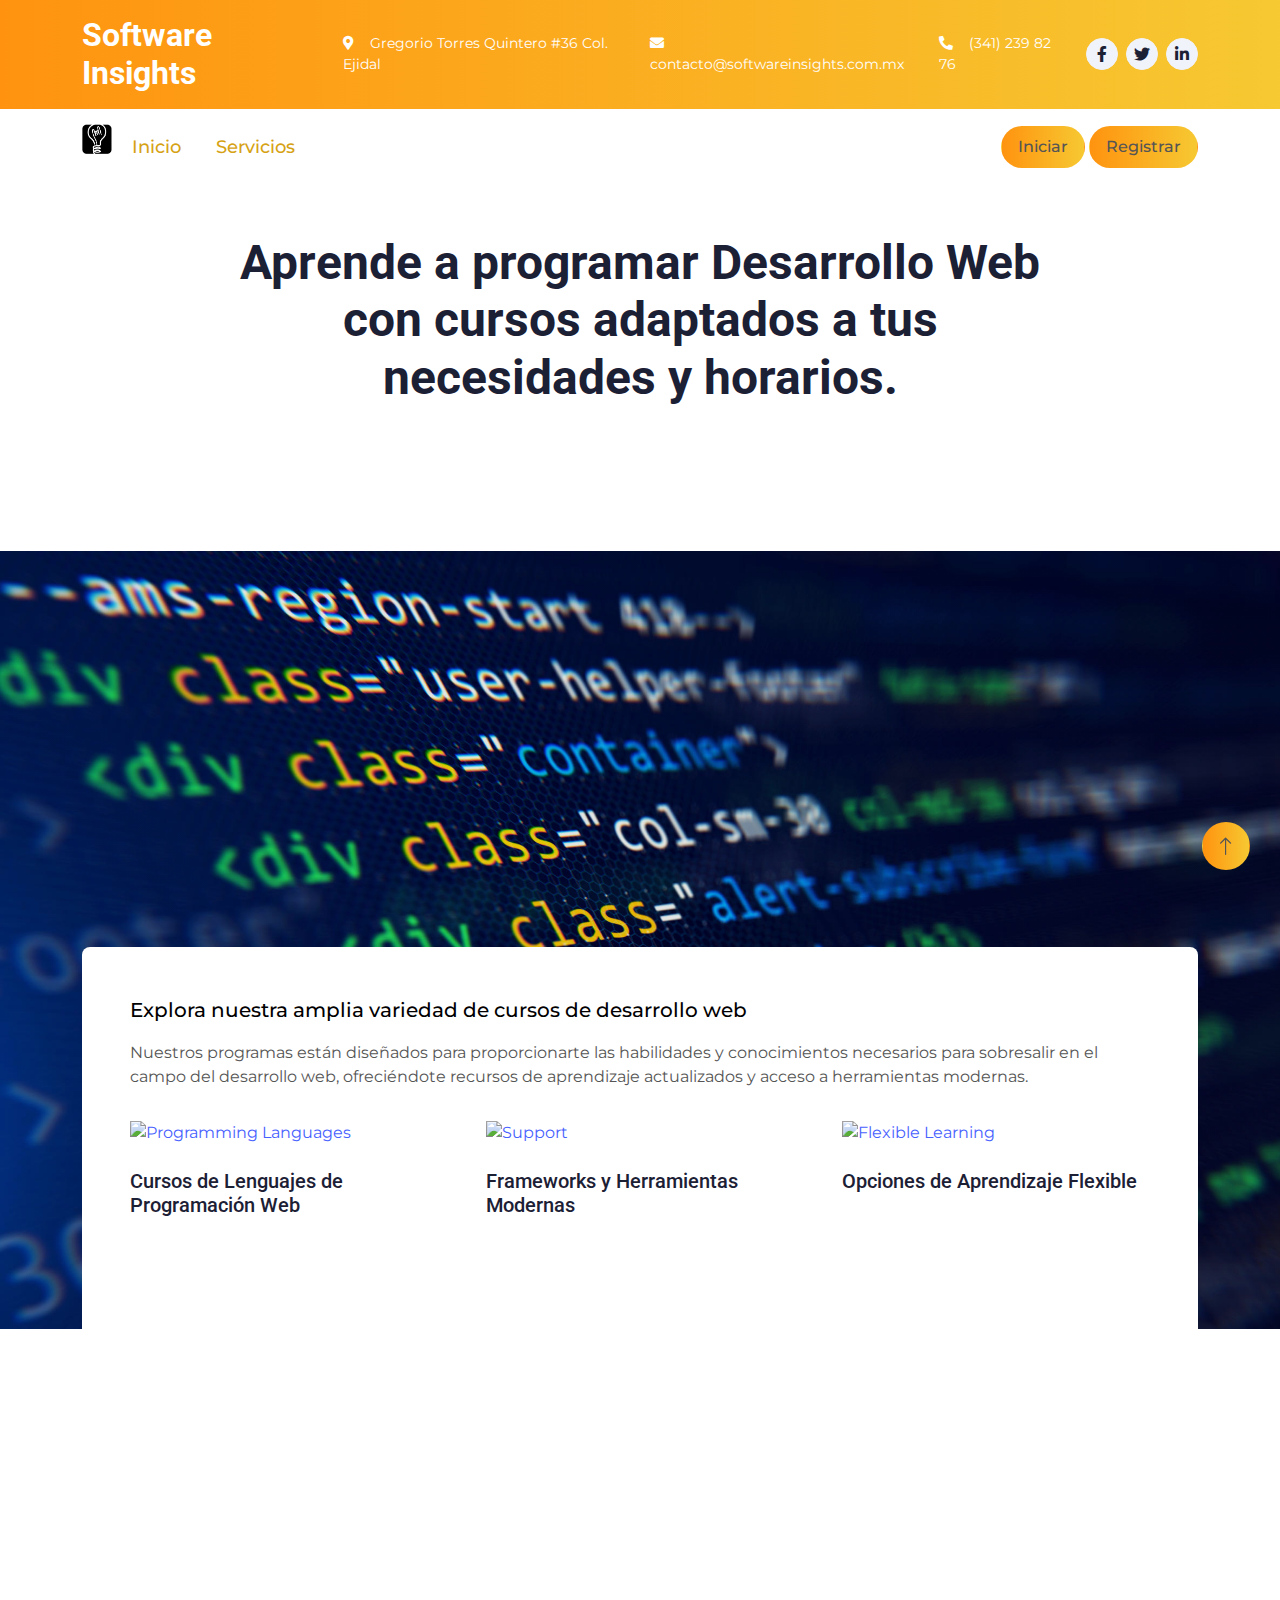
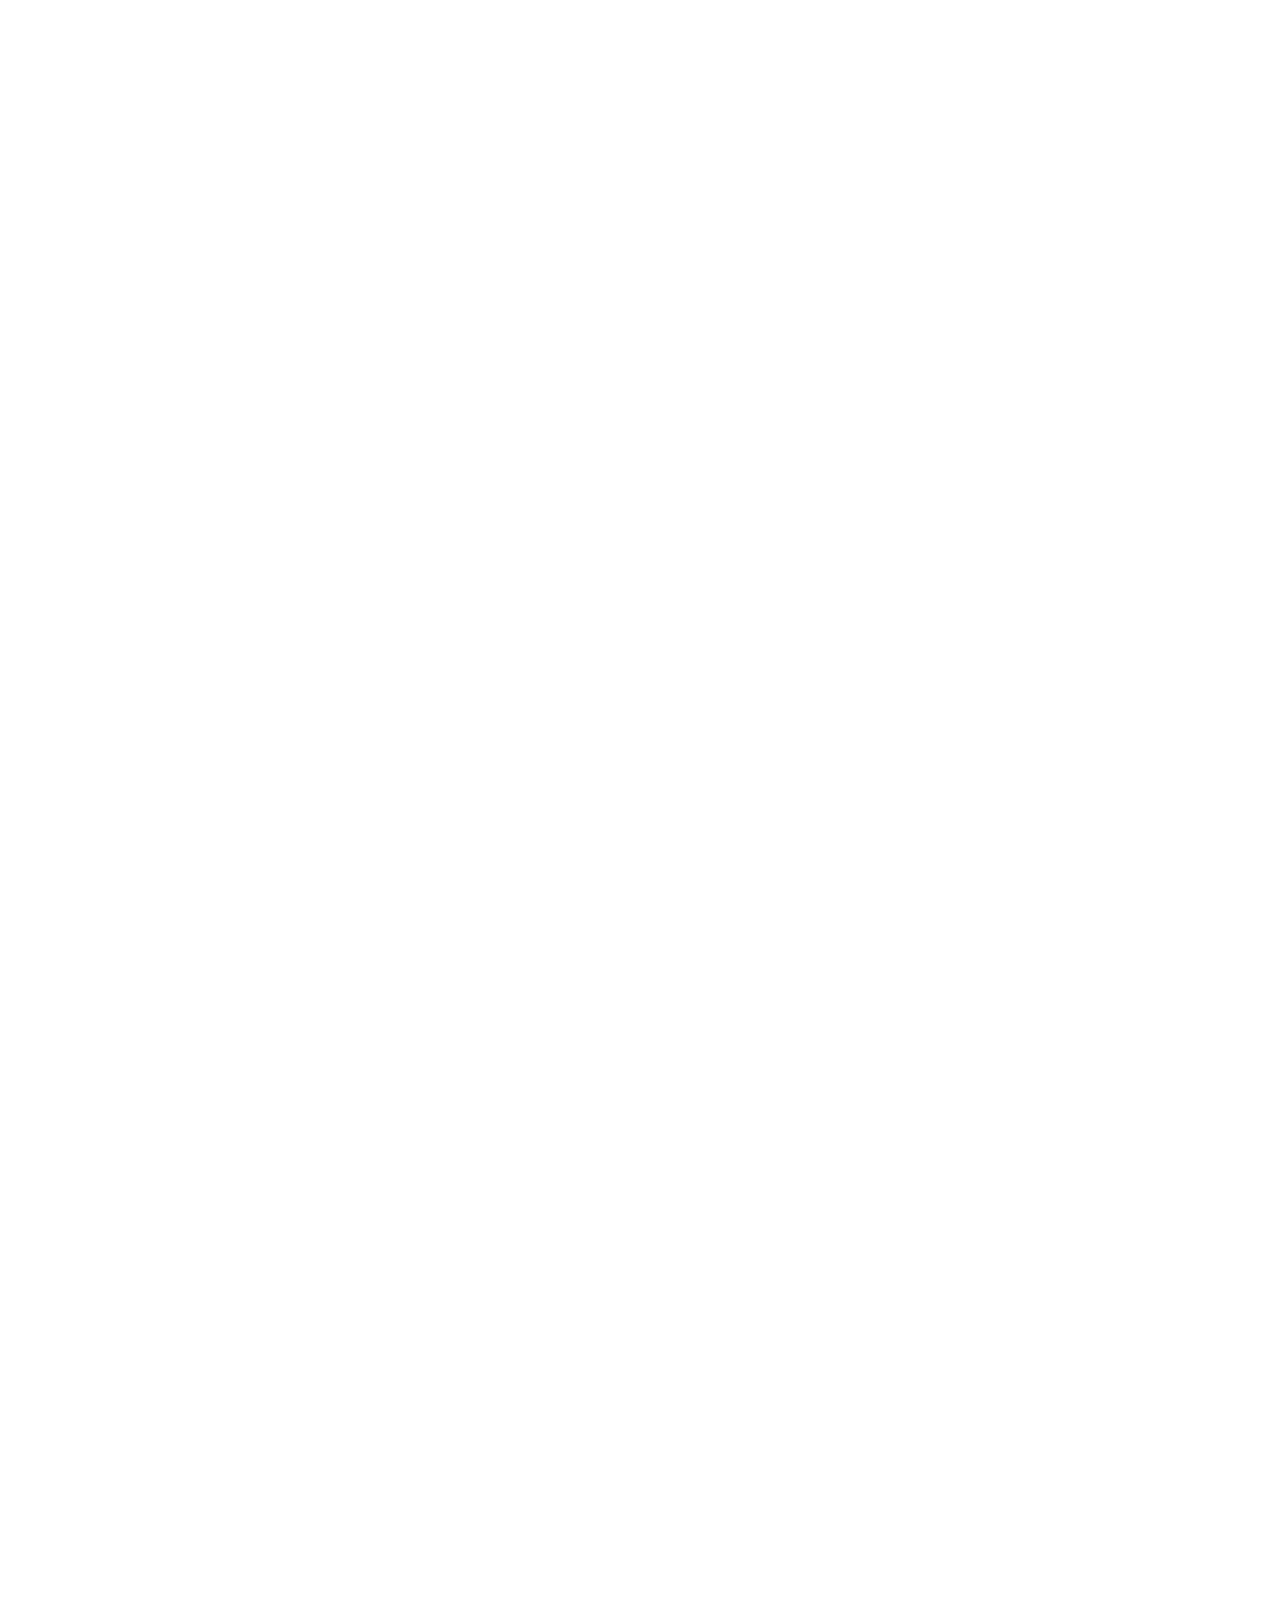
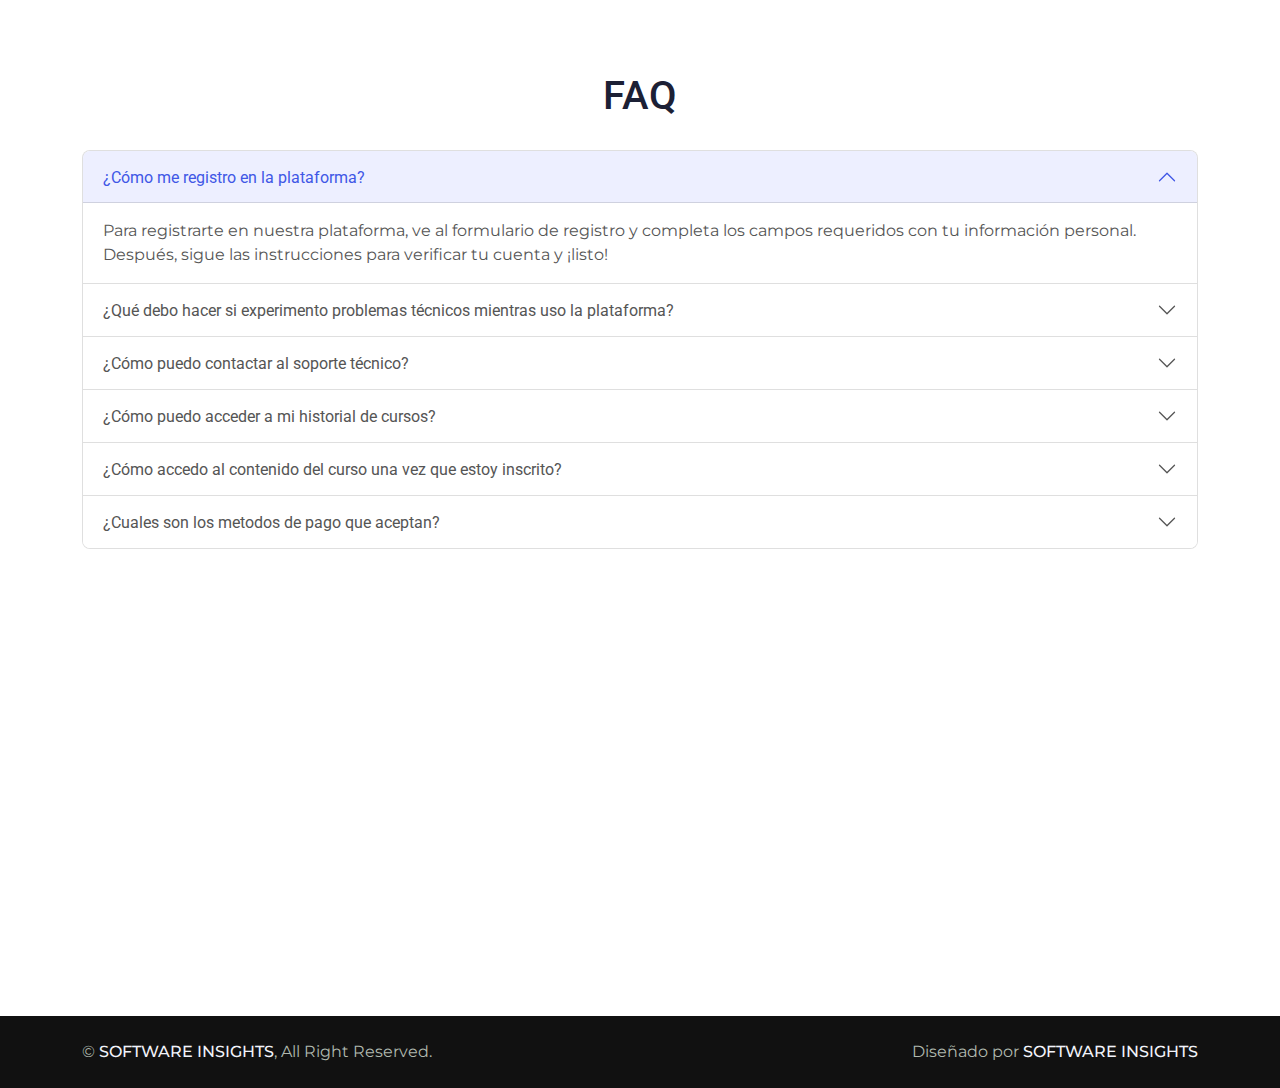
==== commit 7b169fa0: "pu" ====
--- a/index.html
+++ b/index.html
@@ -175,6 +175,16 @@
                 <h1 class="display-5 mb-5">Aprende a programar Desarrollo Web con cursos adaptados a tus necesidades y
                     horarios.</h1>
             </div>
+           
+            </div>
+        </div>
+    </div>
+    <!-- <div class="container-xxl py-5">
+        <div class="container">
+            <div class="text-center mx-auto wow fadeInUp" data-wow-delay="0.1s" style="max-width: 800px;">
+                <h1 class="display-5 mb-5">Aprende a programar Desarrollo Web con cursos adaptados a tus necesidades y
+                    horarios.</h1>
+            </div>
             <div class="row g-4">
                 <div class="col-lg-4 col-md-6 wow fadeInUp" data-wow-delay="0.1s">
                     <div class="service-item position-relative h-200">
@@ -236,7 +246,7 @@
                 </div>
             </div>
         </div>
-    </div>
+    </div> -->
 
     <!-- Service End -->
     <!-- About Start -->
@@ -465,6 +475,83 @@
         </div>
     </div>
     <!-- Quote Start -->
+    <div class="container">
+        <h1 class="mt-5 text-center">FAQ</h1>
+        <div class="accordion" id="accordionExample">
+            <div class="accordion-item">
+              <h2 class="accordion-header">
+                <button class="accordion-button " type="button" data-bs-toggle="collapse" data-bs-target="#collapseOne" aria-expanded="true" aria-controls="collapseOne">
+                  ¿Cómo me registro en la plataforma?
+                </button>
+              </h2>
+              <div id="collapseOne" class="accordion-collapse  collapse show" data-bs-parent="#accordionExample">
+                <div class="accordion-body ">
+                  Para registrarte en nuestra plataforma, ve al formulario de registro y completa los campos requeridos con tu información personal. Después, sigue las instrucciones para verificar tu cuenta y ¡listo!
+                </div>
+              </div>
+            </div>
+            <div class="accordion-item">
+              <h2 class="accordion-header">
+                <button class="accordion-button collapsed" type="button" data-bs-toggle="collapse" data-bs-target="#collapseTwo" aria-expanded="false" aria-controls="collapseTwo">
+                ¿Qué debo hacer si experimento problemas técnicos mientras uso la plataforma?
+                </button>
+              </h2>
+              <div id="collapseTwo" class="accordion-collapse collapse" data-bs-parent="#accordionExample">
+                <div class="accordion-body">
+                    Si experimentas problemas técnicos mientras usas la plataforma, te recomendamos que consultes la sección de ayuda o soporte técnico en la plataforma. Allí encontrarás información sobre cómo resolver problemas comunes.                </div>
+              </div>
+            </div>
+            <div class="accordion-item">
+              <h2 class="accordion-header">
+                <button class="accordion-button collapsed" type="button" data-bs-toggle="collapse" data-bs-target="#collapseThree" aria-expanded="false" aria-controls="collapseThree">
+                  ¿Cómo puedo contactar al soporte técnico?
+                </button>
+              </h2>
+              <div id="collapseThree" class="accordion-collapse collapse" data-bs-parent="#accordionExample">
+                <div class="accordion-body">
+                  Para contactar al soporte técnico, envía un correo electrónico a support@ejemplo.com o llena el formulario de contacto en nuestra página web. Nuestro equipo estará encantado de ayudarte.
+                </div>
+              </div>
+            </div>
+            <div class="accordion-item">
+              <h2 class="accordion-header">
+                <button class="accordion-button collapsed" type="button" data-bs-toggle="collapse" data-bs-target="#collapseFour" aria-expanded="false" aria-controls="collapseFour">
+                  ¿Cómo puedo acceder a mi historial de cursos?
+                </button>
+              </h2>
+              <div id="collapseFour" class="accordion-collapse collapse" data-bs-parent="#accordionExample">
+                <div class="accordion-body">
+                  Para acceder a tu historial de cursos, inicia sesión en tu cuenta y navega a tu perfil. Desde allí, podrás ver todos los cursos que has tomado anteriormente.
+                </div>
+              </div>
+            </div>
+            <!-- Nueva pregunta -->
+            <div class="accordion-item">
+              <h2 class="accordion-header">
+                <button class="accordion-button collapsed" type="button" data-bs-toggle="collapse" data-bs-target="#collapseFive" aria-expanded="false" aria-controls="collapseFive">
+                    ¿Cómo accedo al contenido del curso una vez que estoy inscrito?
+                </button>
+              </h2>
+              <div id="collapseFive" class="accordion-collapse collapse" data-bs-parent="#accordionExample">
+                <div class="accordion-body">
+                    Una vez inscrito en un curso, puedes acceder al contenido del curso iniciando sesión en tu cuenta y navegando a la sección del curso.                 </div>
+              </div>
+            </div>
+            <!-- Nueva pregunta -->
+            <div class="accordion-item">
+              <h2 class="accordion-header">
+                <button class="accordion-button collapsed" type="button" data-bs-toggle="collapse" data-bs-target="#collapseSix" aria-expanded="false" aria-controls="collapseSix">
+                  ¿Cuales son los metodos de pago que aceptan?
+                </button>
+              </h2>
+              <div id="collapseSix" class="accordion-collapse collapse" data-bs-parent="#accordionExample">
+                <div class="accordion-body">
+                 Aceptamos pago con targeta utilizando stripe o por transferencia
+                </div>
+              </div>
+            </div>
+          </div>
+    </div>
     <!-- Footer Start -->
     <div class="container-fluid footerColor footer mt-5 py-5 wow fadeIn" data-wow-delay="0.1s">
         <div class="container py-5">
--- a/css/style.css
+++ b/css/style.css
@@ -9,11 +9,11 @@
 .mainColor {
     background: hsla(33, 100%, 53%, 1);
 
-	background: linear-gradient(360deg, hsla(33, 100%, 53%, 1) 0%, hsla(46, 92%, 58%, 1) 100%);
-
-	background: -moz-linear-gradient(360deg, hsla(33, 100%, 53%, 1) 0%, hsla(46, 92%, 58%, 1) 100%);
-
-	background: -webkit-linear-gradient(360deg, hsla(33, 100%, 53%, 1) 0%, hsla(46, 92%, 58%, 1) 100%);
+    background: linear-gradient(360deg, hsla(33, 100%, 53%, 1) 0%, hsla(46, 92%, 58%, 1) 100%);
+
+    background: -moz-linear-gradient(360deg, hsla(33, 100%, 53%, 1) 0%, hsla(46, 92%, 58%, 1) 100%);
+
+    background: -webkit-linear-gradient(360deg, hsla(33, 100%, 53%, 1) 0%, hsla(46, 92%, 58%, 1) 100%);
 }
 
 
@@ -117,7 +117,7 @@
 }
 
 @media (max-width: 991.98px) {
-    .navbar .navbar-nav .nav-link  {
+    .navbar .navbar-nav .nav-link {
         margin-right: 0;
         padding: 10px 0;
     }
@@ -179,7 +179,7 @@
         position: relative;
         min-height: 450px;
     }
-    
+
     #header-carousel .carousel-item img {
         position: absolute;
         width: 100%;
@@ -328,12 +328,16 @@
     transition: .5s;
     z-index: 2;
 }
+
 a.text-successs {
-    color: #f41d1d; /* Change 'blue' to the desired color */
-}
+    color: #f41d1d;
+    /* Change 'blue' to the desired color */
+}
+
 p.text-successs {
-    color: #000000; /* Change 'blue' to the desired color */
-    
+    color: #000000;
+    /* Change 'blue' to the desired color */
+
 }
 
 .service-item:hover .service-text {
@@ -618,6 +622,67 @@
     color: var(--primary) !important;
 }
 
-.footerColor{
+.footerColor {
     background-color: #151616;
+}
+
+.fixed-bottom {
+    position: fixed;
+    bottom: 0;
+    width: 100%;
+    background-color: #343a40;
+    /* Change this to your desired background color */
+    color: #fff;
+    /* Change this to your desired text color */
+}
+
+h1 {
+    margin-bottom: 30px;
+}
+
+h1, h2, h3 {
+    margin-bottom: 30px;
+}
+
+.user-info {
+    background-color: #ffffff;
+    padding: 20px;
+    border: 1px solid #ddd;
+    border-radius: 10px;
+    box-shadow: 0 4px 8px rgba(0, 0, 0, 0.1);
+}
+
+.user-info p {
+    margin: 0 0 10px;
+    font-size: 1.1rem;
+}
+
+.card {
+    border: 1px solid #ddd;
+    border-radius: 10px;
+    transition: all 0.3s ease;
+}
+
+.card:hover {
+    box-shadow: 0 4px 8px rgba(0, 0, 0, 0.2);
+}
+
+.card-title {
+    font-size: 1.25rem;
+    font-weight: 500;
+}
+
+.card-text {
+    font-size: 1rem;
+}
+
+.btn-primary {
+    background-color: #007bff;
+    border-color: #007bff;
+    transition: background-color 0.3s ease, border-color 0.3s ease;
+}
+
+.btn-primary:hover {
+    background-color: #0056b3;
+    border-color: #004085;
 }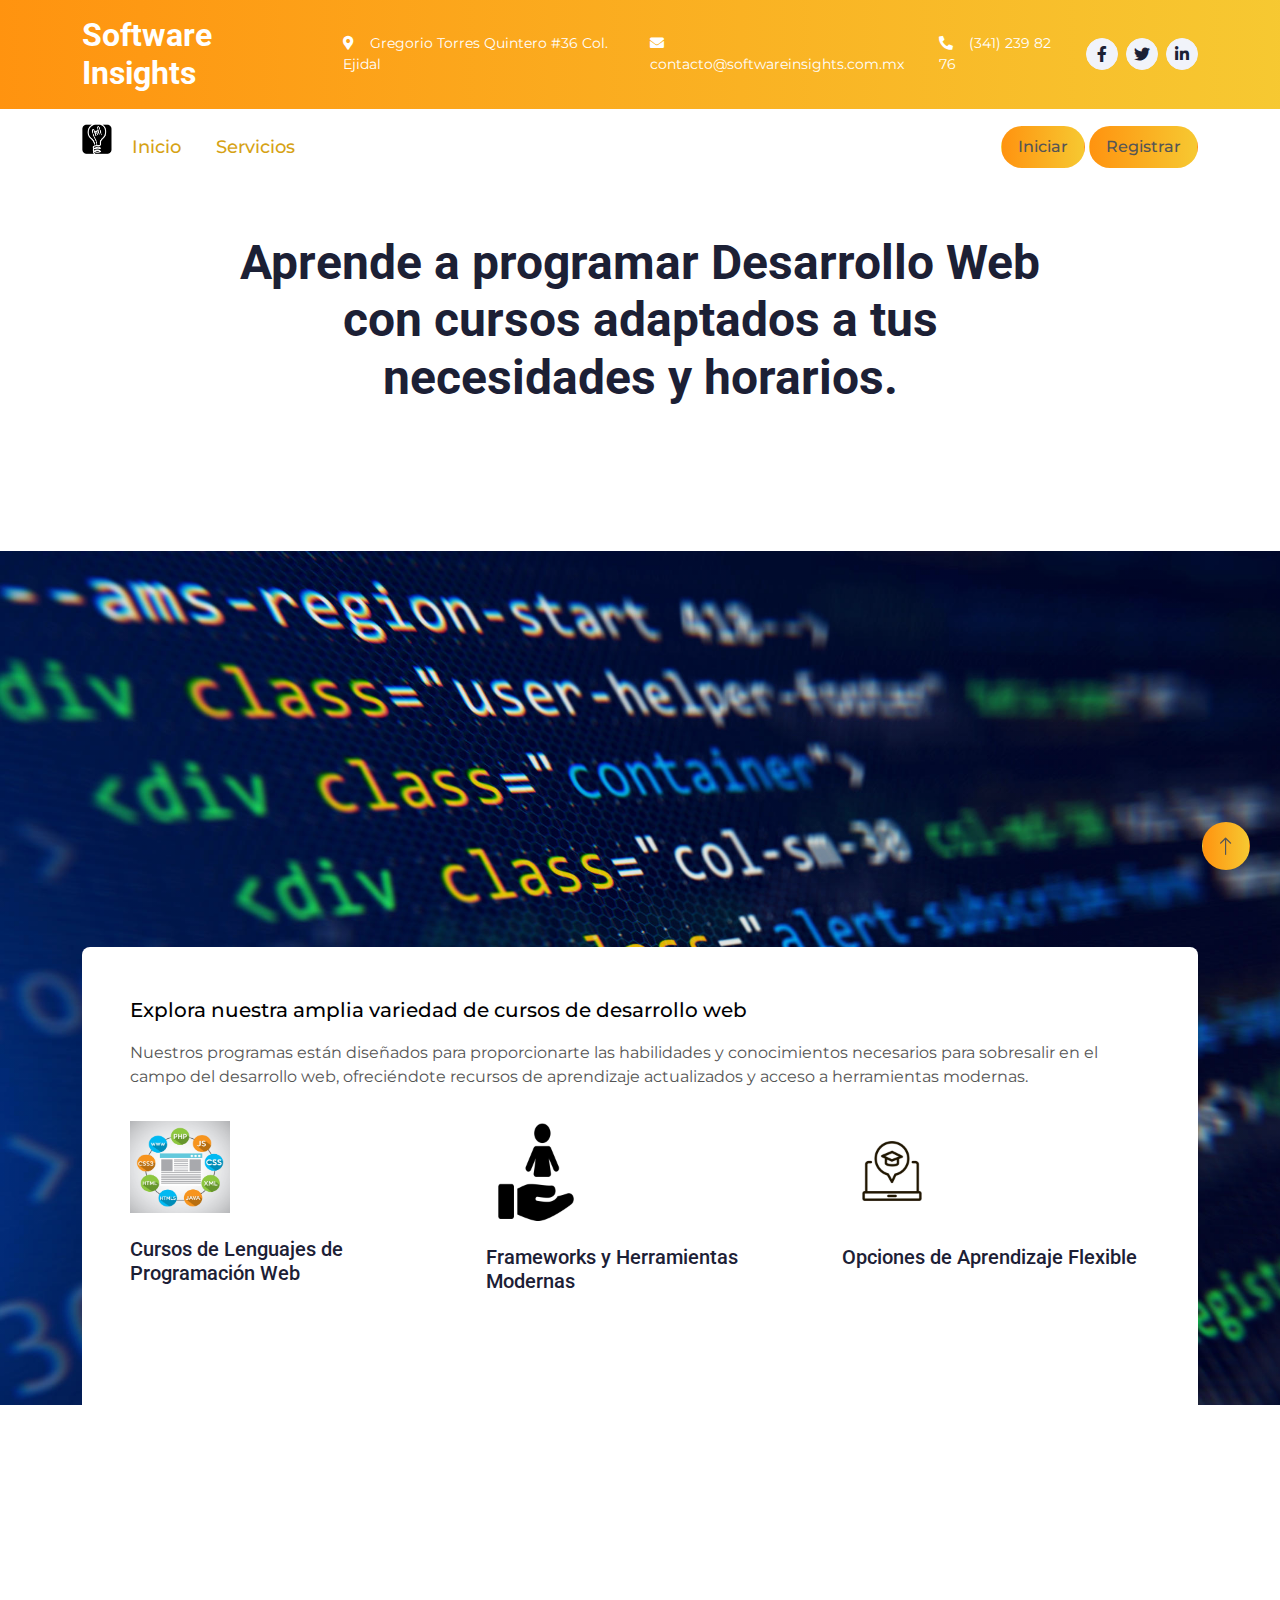
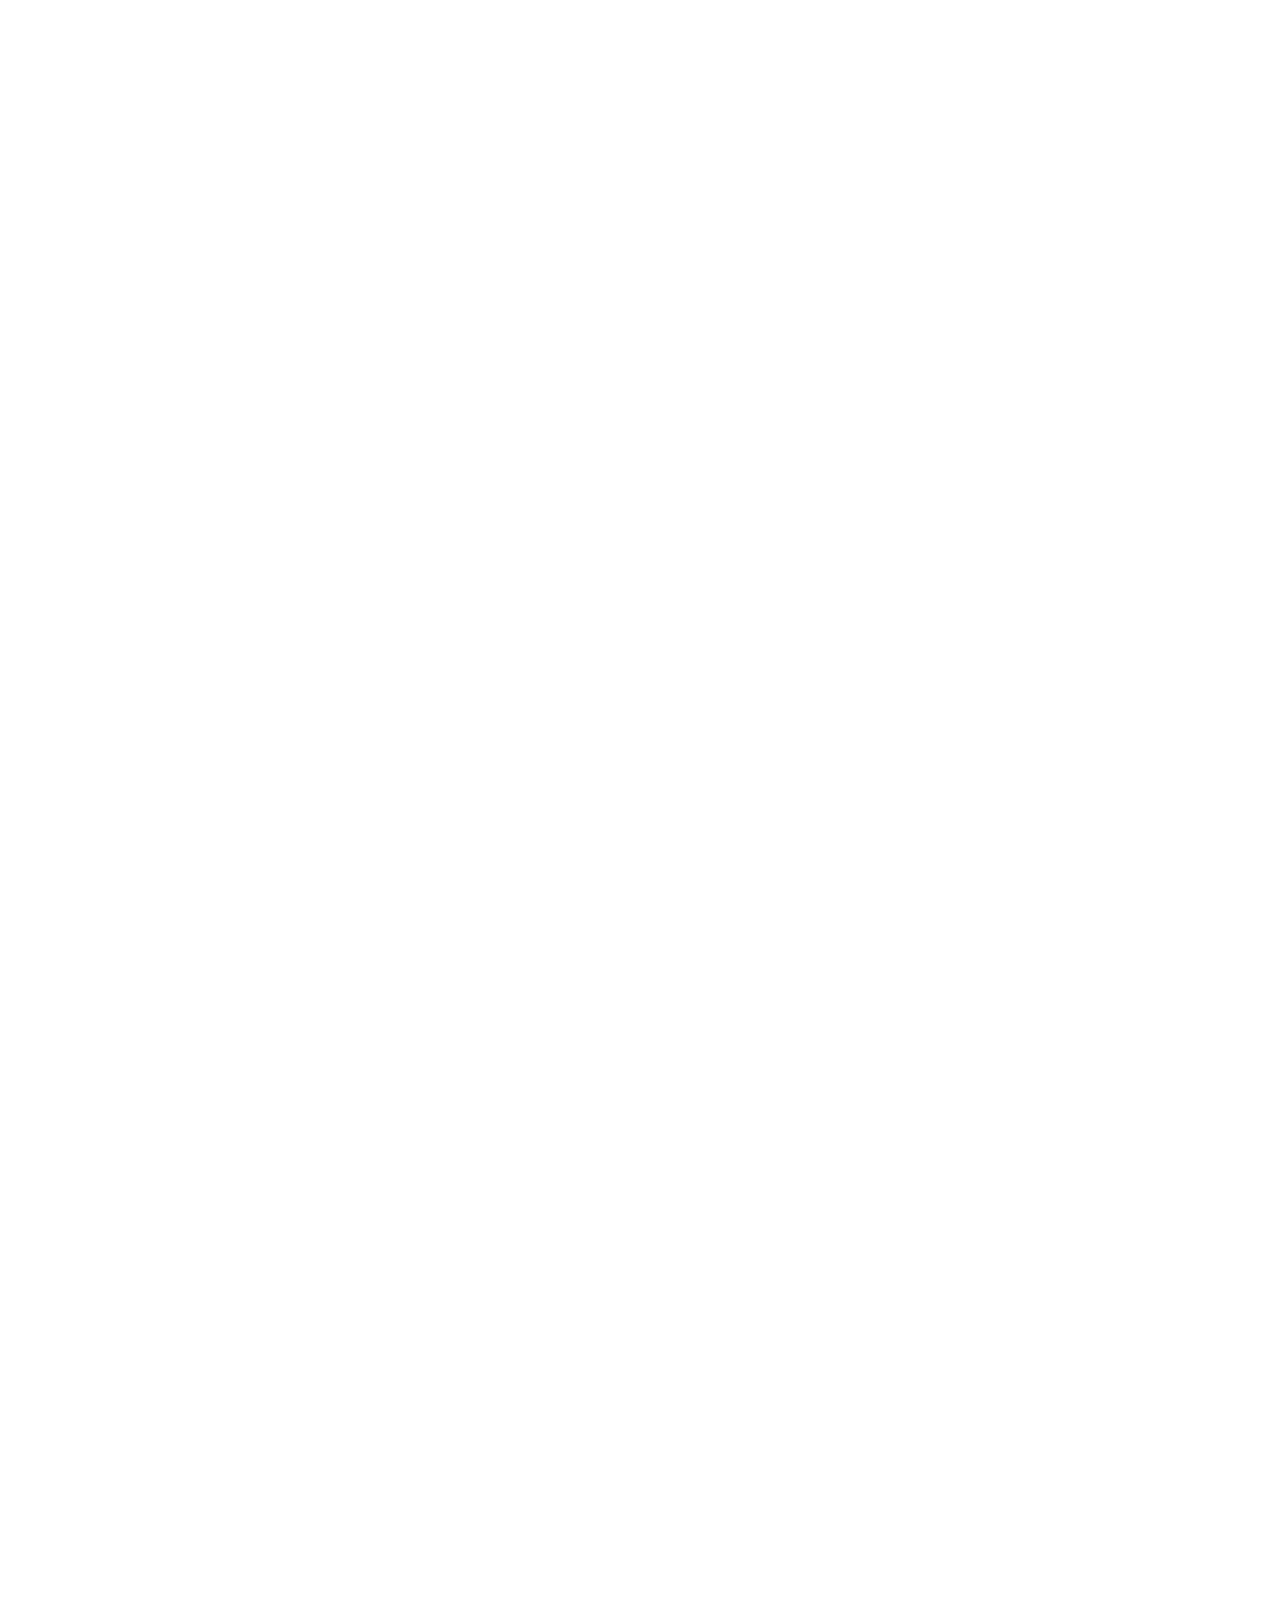
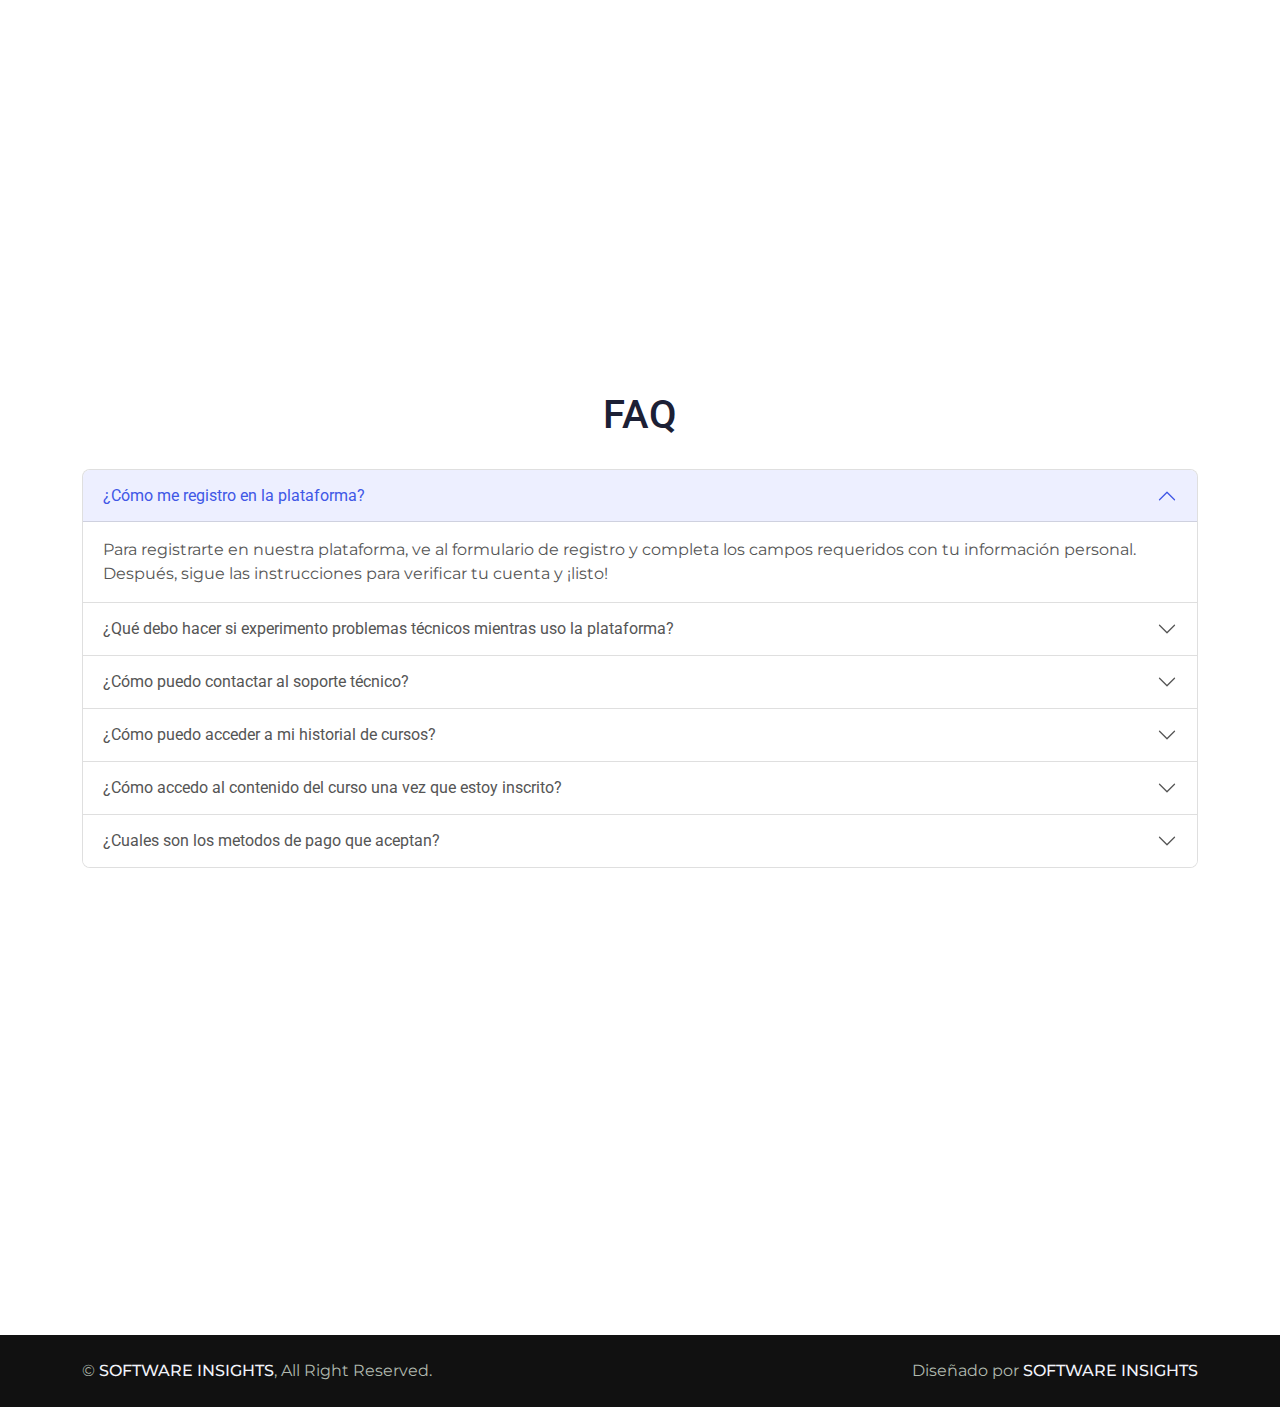
==== commit a60a2534: "Index,footers" ====
--- a/index.html
+++ b/index.html
@@ -269,21 +269,21 @@
                             <div class="col-sm-4">
                                 <a class="custom-link" href="your-link-for-courses">
                                     <img alt="Programming Languages" class="img-fluid mb-4" height="100" loading="lazy"
-                                        src="img/icon/code.png" width="100" />
+                                        src="img/programming_languages_web_resized.png" width="100" />
                                     <h5 class="mb-3">Cursos de Lenguajes de Programación Web</h5>
                                 </a>
                             </div>
                             <div class="col-sm-4">
                                 <a class="custom-link" href="your-link-for-support">
                                     <img alt="Support" class="img-fluid mb-4" height="100" loading="lazy"
-                                        src="img/icon/support.png" width="100" />
+                                        src="img/Support_resized.png" width="100" />
                                     <h5 class="mb-3">Frameworks y Herramientas Modernas</h5>
                                 </a>
                             </div>
                             <div class="col-sm-4">
                                 <a class="custom-link" href="your-link-for-flexibility">
                                     <img alt="Flexible Learning" class="img-fluid mb-4" height="100" loading="lazy"
-                                        src="img/icon/flexible.png" width="100" />
+                                        src="img/flexible_learning_resized.png" width="100" />
                                     <h5 class="mb-3">Opciones de Aprendizaje Flexible</h5>
                                 </a>
                             </div>
@@ -307,10 +307,10 @@
                 <div class="project-item mb-5">
                     <div class="position-relative">
                         <img alt="Web Development" class="img-fluid" height="auto" loading="lazy"
-                            src="img/web_development_resized.png" width="auto" />
+                            src="img/htm.jpg" width="auto" />
                         <div class="project-overlay">
                             <a class="btn btn-lg-square btn-light rounded-circle m-1" data-lightbox="project"
-                                href="img/web_dev_project.jpg"><i class="fa fa-eye"></i></a>
+                                href="img/htm.jpg"><i class="fa fa-eye"></i></a>
                             <a class="btn btn-lg-square btn-light rounded-circle m-1"
                                 href="course-link-web-development"><i class="fa fa-link"></i></a>
                         </div>
@@ -318,14 +318,14 @@
                     <div class="p-4">
                         <a class="d-block h5" href="course-link-html">Desarrollo Web con HTML</a>
                         <span>Aprende las bases de HTML para crear páginas web estructuradas, domina las etiquetas
-                            fundamentales y construye tu propio sitio desde cero.</span>
+                            fundamentales y construye tu propio sitio.</span>
                     </div>
 
                 </div>
                 <div class="project-item mb-5">
                     <div class="position-relative">
                         <img alt="Data Science" class="img-fluid" height="auto" loading="lazy"
-                            src="img/data_science_resized.jpg" width="auto" />
+                            src="img/css.jpg" width="auto" />
                         <div class="project-overlay">
                             <a class="btn btn-lg-square btn-light rounded-circle m-1" data-lightbox="project"
                                 href="img/data_science_project.jpg"><i class="fa fa-eye"></i></a>
@@ -334,6 +334,7 @@
                         </div>
                     </div>
                     <div class="p-4">
+                        
                         <a class="d-block h5" href="course-link-css">Diseño Web con CSS</a>
                         <span>Aprende a estilizar y diseñar páginas web visualmente atractivas utilizando CSS. Controla
                             el layout, colores, tipografías y más.</span>
@@ -342,8 +343,9 @@
                 </div>
                 <div class="project-item mb-5">
                     <div class="position-relative">
+                        <br>
                         <img alt="Mobile Development" class="img-fluid" height="auto" loading="lazy"
-                            src="img/mobile_dev_resized.webp" width="auto" />
+                            src="img/JavaScript-Symbol.png" width="auto" />
                         <div class="project-overlay">
                             <a class="btn btn-lg-square btn-light rounded-circle m-1" data-lightbox="project"
                                 href="img/mobile_dev_project.jpg"><i class="fa fa-eye"></i></a>
@@ -352,6 +354,9 @@
                         </div>
                     </div>
                     <div class="p-4">
+                        <br>
+                        
+                        
                         <a class="d-block h5" href="course-link-javascript">Programación con JavaScript</a>
                         <span>Domina JavaScript para añadir interactividad a tus páginas web. Aprende a manejar eventos,
                             realizar animaciones y trabajar con el DOM.</span>
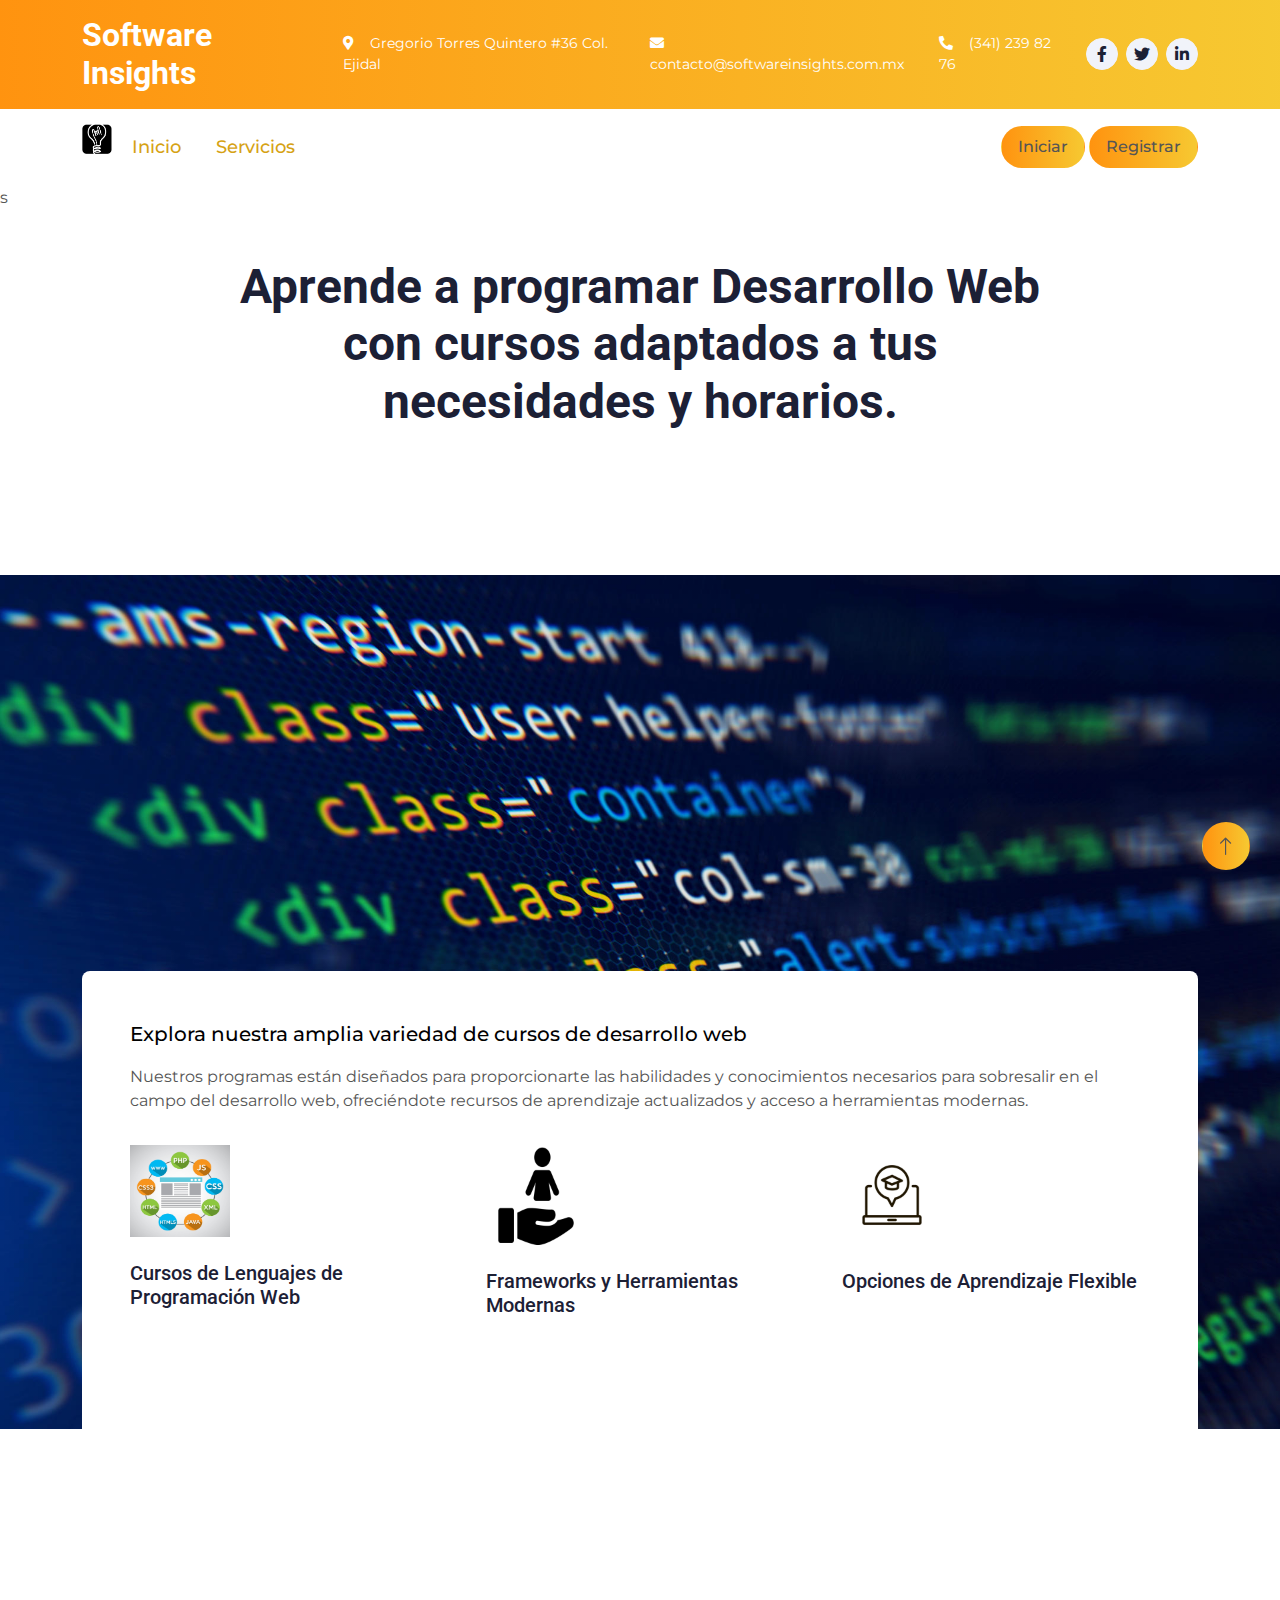
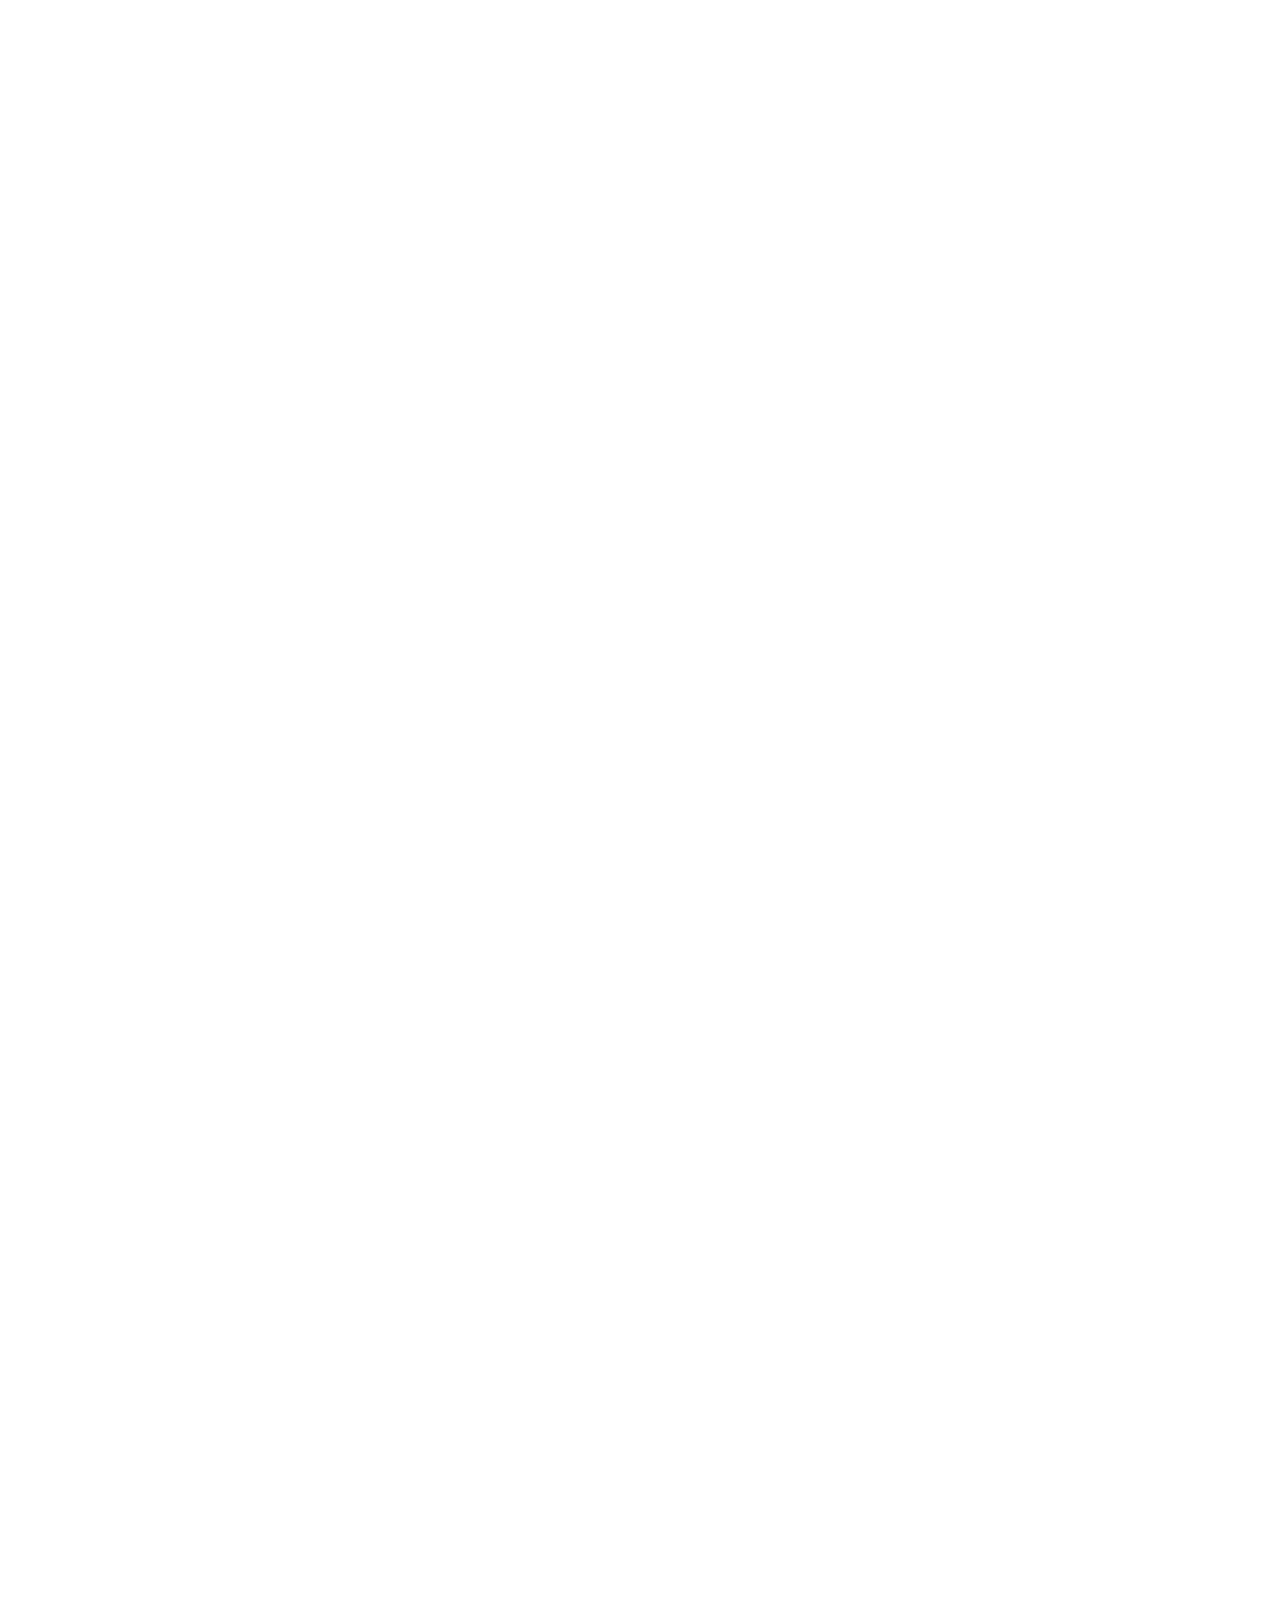
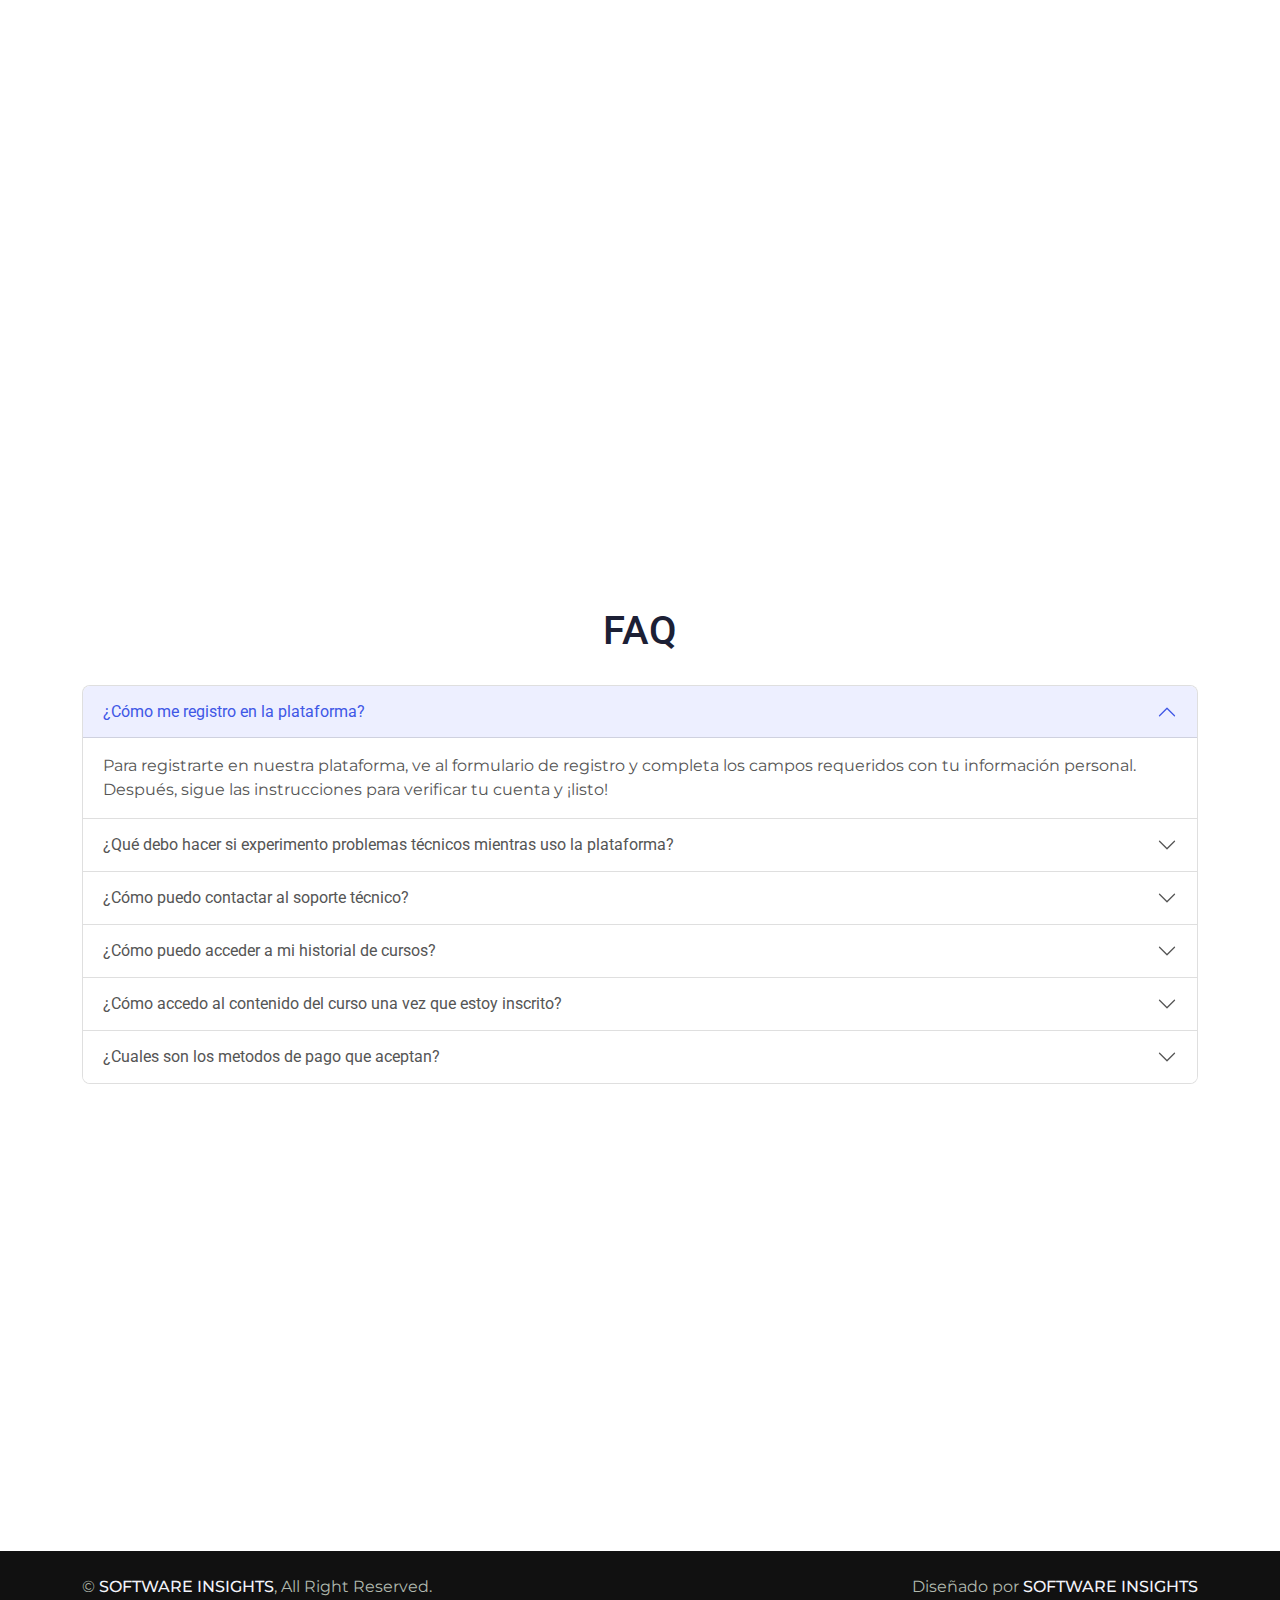
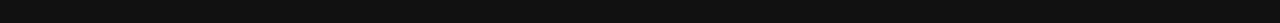
==== commit b2cdf09c: "por si hay algo" ====
--- a/index.html
+++ b/index.html
@@ -44,7 +44,6 @@
             <div class="d-flex align-items-center">
                 <a href="index.html">
                     <h2 class="text-white fw-bold m-0">Software Insights </h2>
-                    <!-- <img src="img/BF LB LOGO_page-0001_1.jpg" alt=""> -->
                 </a>
                 <div class="ms-auto d-flex align-items-center">
                     <small class="ms-4"><i class="fa fa-map-marker-alt me-3"></i>Gregorio Torres Quintero #36 Col.
@@ -166,7 +165,7 @@
                 </div>
             </div>
         </div>
-    </div> -->
+    </div> -->s
     <!-- Testimonial End -->
     <!-- Service Start -->
     <div class="container-xxl py-5">
@@ -175,9 +174,9 @@
                 <h1 class="display-5 mb-5">Aprende a programar Desarrollo Web con cursos adaptados a tus necesidades y
                     horarios.</h1>
             </div>
-           
-            </div>
-        </div>
+
+        </div>
+    </div>
     </div>
     <!-- <div class="container-xxl py-5">
         <div class="container">
@@ -251,13 +250,16 @@
     <!-- Service End -->
     <!-- About Start -->
     <div class="container-xxl about my-5">
-        <div class="container">
+
+        <div class="container">
+
             <div class="row g-0">
                 <div class="col-lg-0">
                     <div class="h-100 d-flex align-items-center justify-content-center" style="min-height: 300px;">
                         <br />
                     </div>
                 </div>
+
                 <div class="col-lg-12 pt-lg-5 wow fadeIn" data-wow-delay="0.5s">
                     <div class="bg-white rounded-top p-5 mt-lg-5">
                         <p class="fs-5 fw-medium text-successs">Explora nuestra amplia variedad de cursos de desarrollo
@@ -306,8 +308,8 @@
             <div class="owl-carousel project-carousel wow fadeInUp" data-wow-delay="0.1s">
                 <div class="project-item mb-5">
                     <div class="position-relative">
-                        <img alt="Web Development" class="img-fluid" height="auto" loading="lazy"
-                            src="img/htm.jpg" width="auto" />
+                        <img alt="Web Development" class="img-fluid" height="auto" loading="lazy" src="img/htm.jpg"
+                            width="auto" />
                         <div class="project-overlay">
                             <a class="btn btn-lg-square btn-light rounded-circle m-1" data-lightbox="project"
                                 href="img/htm.jpg"><i class="fa fa-eye"></i></a>
@@ -324,8 +326,8 @@
                 </div>
                 <div class="project-item mb-5">
                     <div class="position-relative">
-                        <img alt="Data Science" class="img-fluid" height="auto" loading="lazy"
-                            src="img/css.jpg" width="auto" />
+                        <img alt="Data Science" class="img-fluid" height="auto" loading="lazy" src="img/css.jpg"
+                            width="auto" />
                         <div class="project-overlay">
                             <a class="btn btn-lg-square btn-light rounded-circle m-1" data-lightbox="project"
                                 href="img/data_science_project.jpg"><i class="fa fa-eye"></i></a>
@@ -334,7 +336,7 @@
                         </div>
                     </div>
                     <div class="p-4">
-                        
+
                         <a class="d-block h5" href="course-link-css">Diseño Web con CSS</a>
                         <span>Aprende a estilizar y diseñar páginas web visualmente atractivas utilizando CSS. Controla
                             el layout, colores, tipografías y más.</span>
@@ -355,8 +357,8 @@
                     </div>
                     <div class="p-4">
                         <br>
-                        
-                        
+
+
                         <a class="d-block h5" href="course-link-javascript">Programación con JavaScript</a>
                         <span>Domina JavaScript para añadir interactividad a tus páginas web. Aprende a manejar eventos,
                             realizar animaciones y trabajar con el DOM.</span>
@@ -380,32 +382,36 @@
             <div class="owl-carousel testimonial-carousel wow fadeInUp" data-wow-delay="0.1s">
                 <div class="testimonial-item rounded p-4 p-lg-5 mb-5">
                     <img class="mb-4" src="img/up1.png" alt="">
-                    <p class="mb-4">Diam dolor diam ipsum sit. Aliqu diam amet diam et eos. Clita erat ipsum et lorem et
-                        sit, sed stet lorem sit clita duo justo</p>
-                    <h5>Estudiante</h5>
+                    <p class="mb-4">Tomar el curso de HTML fue una experiencia transformadora. Aprendí a crear y
+                        estructurar páginas web desde cero, lo que me permitió desarrollar una base sólida en el
+                        desarrollo web. Las explicaciones fueron claras y las prácticas me ayudaron a afianzar los
+                        conceptos. Recomiendo este curso a cualquiera que quiera iniciarse en el mundo del desarrollo
+                        web.</p>
+                    <h5>Carlos Mendoza</h5>
                     <span class="text-primary">Curso HTML</span>
                 </div>
+
                 <div class="testimonial-item rounded p-4 p-lg-5 mb-5">
                     <img class="mb-4" src="img/up1.png" alt="">
-                    <p class="mb-4">Diam dolor diam ipsum sit. Aliqu diam amet diam et eos. Clita erat ipsum et lorem et
-                        sit, sed stet lorem sit clita duo justo</p>
-                    <h5>Estudiante</h5>
+                    <p class="mb-4">El curso de CSS fue increíblemente útil y enriquecedor. Aprendí a diseñar páginas
+                        web con estilos profesionales y atractivos. Las lecciones fueron bien estructuradas y fáciles de
+                        seguir, lo que me permitió aplicar los conocimientos adquiridos en proyectos reales de manera
+                        efectiva.</p>
+                    <h5>María López</h5>
                     <span class="text-primary">Curso CSS</span>
                 </div>
+
                 <div class="testimonial-item rounded p-4 p-lg-5 mb-5">
                     <img class="mb-4" src="img/up1.png" alt="">
-                    <p class="mb-4">Diam dolor diam ipsum sit. Aliqu diam amet diam et eos. Clita erat ipsum et lorem et
-                        sit, sed stet lorem sit clita duo justo</p>
-                    <h5>Estudiante</h5>
+                    <p class="mb-4">El curso de JavaScript superó todas mis expectativas. Aprendí a crear aplicaciones
+                        web interactivas y dinámicas, lo que me permitió llevar mis habilidades de desarrollo a un nuevo
+                        nivel. Las explicaciones fueron claras y concisas, y los ejemplos prácticos me ayudaron a
+                        entender mejor los conceptos.</p>
+                    <h5>Pedro Rodríguez</h5>
                     <span class="text-primary">Curso JavaScript</span>
                 </div>
-                <div class="testimonial-item rounded p-4 p-lg-5 mb-5">
-                    <img class="mb-4" src="img/up1.png" alt="">
-                    <p class="mb-4">Diam dolor diam ipsum sit. Aliqu diam amet diam et eos. Clita erat ipsum et lorem et
-                        sit, sed stet lorem sit clita duo justo</p>
-                    <h5>Estudiante</h5>
-                    <span class="text-primary">Curso HTML</span>
-                </div>
+
+
             </div>
         </div>
     </div>
@@ -484,78 +490,91 @@
         <h1 class="mt-5 text-center">FAQ</h1>
         <div class="accordion" id="accordionExample">
             <div class="accordion-item">
-              <h2 class="accordion-header">
-                <button class="accordion-button " type="button" data-bs-toggle="collapse" data-bs-target="#collapseOne" aria-expanded="true" aria-controls="collapseOne">
-                  ¿Cómo me registro en la plataforma?
-                </button>
-              </h2>
-              <div id="collapseOne" class="accordion-collapse  collapse show" data-bs-parent="#accordionExample">
-                <div class="accordion-body ">
-                  Para registrarte en nuestra plataforma, ve al formulario de registro y completa los campos requeridos con tu información personal. Después, sigue las instrucciones para verificar tu cuenta y ¡listo!
-                </div>
-              </div>
+                <h2 class="accordion-header">
+                    <button class="accordion-button " type="button" data-bs-toggle="collapse"
+                        data-bs-target="#collapseOne" aria-expanded="true" aria-controls="collapseOne">
+                        ¿Cómo me registro en la plataforma?
+                    </button>
+                </h2>
+                <div id="collapseOne" class="accordion-collapse  collapse show" data-bs-parent="#accordionExample">
+                    <div class="accordion-body ">
+                        Para registrarte en nuestra plataforma, ve al formulario de registro y completa los campos
+                        requeridos con tu información personal. Después, sigue las instrucciones para verificar tu
+                        cuenta y ¡listo!
+                    </div>
+                </div>
             </div>
             <div class="accordion-item">
-              <h2 class="accordion-header">
-                <button class="accordion-button collapsed" type="button" data-bs-toggle="collapse" data-bs-target="#collapseTwo" aria-expanded="false" aria-controls="collapseTwo">
-                ¿Qué debo hacer si experimento problemas técnicos mientras uso la plataforma?
-                </button>
-              </h2>
-              <div id="collapseTwo" class="accordion-collapse collapse" data-bs-parent="#accordionExample">
-                <div class="accordion-body">
-                    Si experimentas problemas técnicos mientras usas la plataforma, te recomendamos que consultes la sección de ayuda o soporte técnico en la plataforma. Allí encontrarás información sobre cómo resolver problemas comunes.                </div>
-              </div>
+                <h2 class="accordion-header">
+                    <button class="accordion-button collapsed" type="button" data-bs-toggle="collapse"
+                        data-bs-target="#collapseTwo" aria-expanded="false" aria-controls="collapseTwo">
+                        ¿Qué debo hacer si experimento problemas técnicos mientras uso la plataforma?
+                    </button>
+                </h2>
+                <div id="collapseTwo" class="accordion-collapse collapse" data-bs-parent="#accordionExample">
+                    <div class="accordion-body">
+                        Si experimentas problemas técnicos mientras usas la plataforma, te recomendamos que consultes la
+                        sección de ayuda o soporte técnico en la plataforma. Allí encontrarás información sobre cómo
+                        resolver problemas comunes. </div>
+                </div>
             </div>
             <div class="accordion-item">
-              <h2 class="accordion-header">
-                <button class="accordion-button collapsed" type="button" data-bs-toggle="collapse" data-bs-target="#collapseThree" aria-expanded="false" aria-controls="collapseThree">
-                  ¿Cómo puedo contactar al soporte técnico?
-                </button>
-              </h2>
-              <div id="collapseThree" class="accordion-collapse collapse" data-bs-parent="#accordionExample">
-                <div class="accordion-body">
-                  Para contactar al soporte técnico, envía un correo electrónico a support@ejemplo.com o llena el formulario de contacto en nuestra página web. Nuestro equipo estará encantado de ayudarte.
-                </div>
-              </div>
+                <h2 class="accordion-header">
+                    <button class="accordion-button collapsed" type="button" data-bs-toggle="collapse"
+                        data-bs-target="#collapseThree" aria-expanded="false" aria-controls="collapseThree">
+                        ¿Cómo puedo contactar al soporte técnico?
+                    </button>
+                </h2>
+                <div id="collapseThree" class="accordion-collapse collapse" data-bs-parent="#accordionExample">
+                    <div class="accordion-body">
+                        Para contactar al soporte técnico, envía un correo electrónico a support@ejemplo.com o llena el
+                        formulario de contacto en nuestra página web. Nuestro equipo estará encantado de ayudarte.
+                    </div>
+                </div>
             </div>
             <div class="accordion-item">
-              <h2 class="accordion-header">
-                <button class="accordion-button collapsed" type="button" data-bs-toggle="collapse" data-bs-target="#collapseFour" aria-expanded="false" aria-controls="collapseFour">
-                  ¿Cómo puedo acceder a mi historial de cursos?
-                </button>
-              </h2>
-              <div id="collapseFour" class="accordion-collapse collapse" data-bs-parent="#accordionExample">
-                <div class="accordion-body">
-                  Para acceder a tu historial de cursos, inicia sesión en tu cuenta y navega a tu perfil. Desde allí, podrás ver todos los cursos que has tomado anteriormente.
-                </div>
-              </div>
+                <h2 class="accordion-header">
+                    <button class="accordion-button collapsed" type="button" data-bs-toggle="collapse"
+                        data-bs-target="#collapseFour" aria-expanded="false" aria-controls="collapseFour">
+                        ¿Cómo puedo acceder a mi historial de cursos?
+                    </button>
+                </h2>
+                <div id="collapseFour" class="accordion-collapse collapse" data-bs-parent="#accordionExample">
+                    <div class="accordion-body">
+                        Para acceder a tu historial de cursos, inicia sesión en tu cuenta y navega a tu perfil. Desde
+                        allí, podrás ver todos los cursos que has tomado anteriormente.
+                    </div>
+                </div>
             </div>
             <!-- Nueva pregunta -->
             <div class="accordion-item">
-              <h2 class="accordion-header">
-                <button class="accordion-button collapsed" type="button" data-bs-toggle="collapse" data-bs-target="#collapseFive" aria-expanded="false" aria-controls="collapseFive">
-                    ¿Cómo accedo al contenido del curso una vez que estoy inscrito?
-                </button>
-              </h2>
-              <div id="collapseFive" class="accordion-collapse collapse" data-bs-parent="#accordionExample">
-                <div class="accordion-body">
-                    Una vez inscrito en un curso, puedes acceder al contenido del curso iniciando sesión en tu cuenta y navegando a la sección del curso.                 </div>
-              </div>
+                <h2 class="accordion-header">
+                    <button class="accordion-button collapsed" type="button" data-bs-toggle="collapse"
+                        data-bs-target="#collapseFive" aria-expanded="false" aria-controls="collapseFive">
+                        ¿Cómo accedo al contenido del curso una vez que estoy inscrito?
+                    </button>
+                </h2>
+                <div id="collapseFive" class="accordion-collapse collapse" data-bs-parent="#accordionExample">
+                    <div class="accordion-body">
+                        Una vez inscrito en un curso, puedes acceder al contenido del curso iniciando sesión en tu
+                        cuenta y navegando a la sección del curso. </div>
+                </div>
             </div>
             <!-- Nueva pregunta -->
             <div class="accordion-item">
-              <h2 class="accordion-header">
-                <button class="accordion-button collapsed" type="button" data-bs-toggle="collapse" data-bs-target="#collapseSix" aria-expanded="false" aria-controls="collapseSix">
-                  ¿Cuales son los metodos de pago que aceptan?
-                </button>
-              </h2>
-              <div id="collapseSix" class="accordion-collapse collapse" data-bs-parent="#accordionExample">
-                <div class="accordion-body">
-                 Aceptamos pago con targeta utilizando stripe o por transferencia
-                </div>
-              </div>
-            </div>
-          </div>
+                <h2 class="accordion-header">
+                    <button class="accordion-button collapsed" type="button" data-bs-toggle="collapse"
+                        data-bs-target="#collapseSix" aria-expanded="false" aria-controls="collapseSix">
+                        ¿Cuales son los metodos de pago que aceptan?
+                    </button>
+                </h2>
+                <div id="collapseSix" class="accordion-collapse collapse" data-bs-parent="#accordionExample">
+                    <div class="accordion-body">
+                        Aceptamos pago con targeta utilizando stripe o por transferencia
+                    </div>
+                </div>
+            </div>
+        </div>
     </div>
     <!-- Footer Start -->
     <div class="container-fluid footerColor footer mt-5 py-5 wow fadeIn" data-wow-delay="0.1s">
@@ -617,8 +636,7 @@
     </div>
     <!-- Copyright End -->
     <!-- Back to Top -->
-    <a class="btn btn-lg mainColor btn-lg-square rounded-circle back-to-top" href="#"><i
-            class="bi bi-arrow-up"></i></a>
+    <a class="btn btn-lg mainColor btn-lg-square rounded-circle back-to-top" href="#"><i class="bi bi-arrow-up"></i></a>
     <!-- JavaScript Libraries -->
     <script src="https://ajax.googleapis.com/ajax/libs/jquery/3.6.1/jquery.min.js"></script>
     <script defer="True" src="https://cdn.jsdelivr.net/npm/bootstrap@5.0.0/dist/js/bootstrap.bundle.min.js"></script>
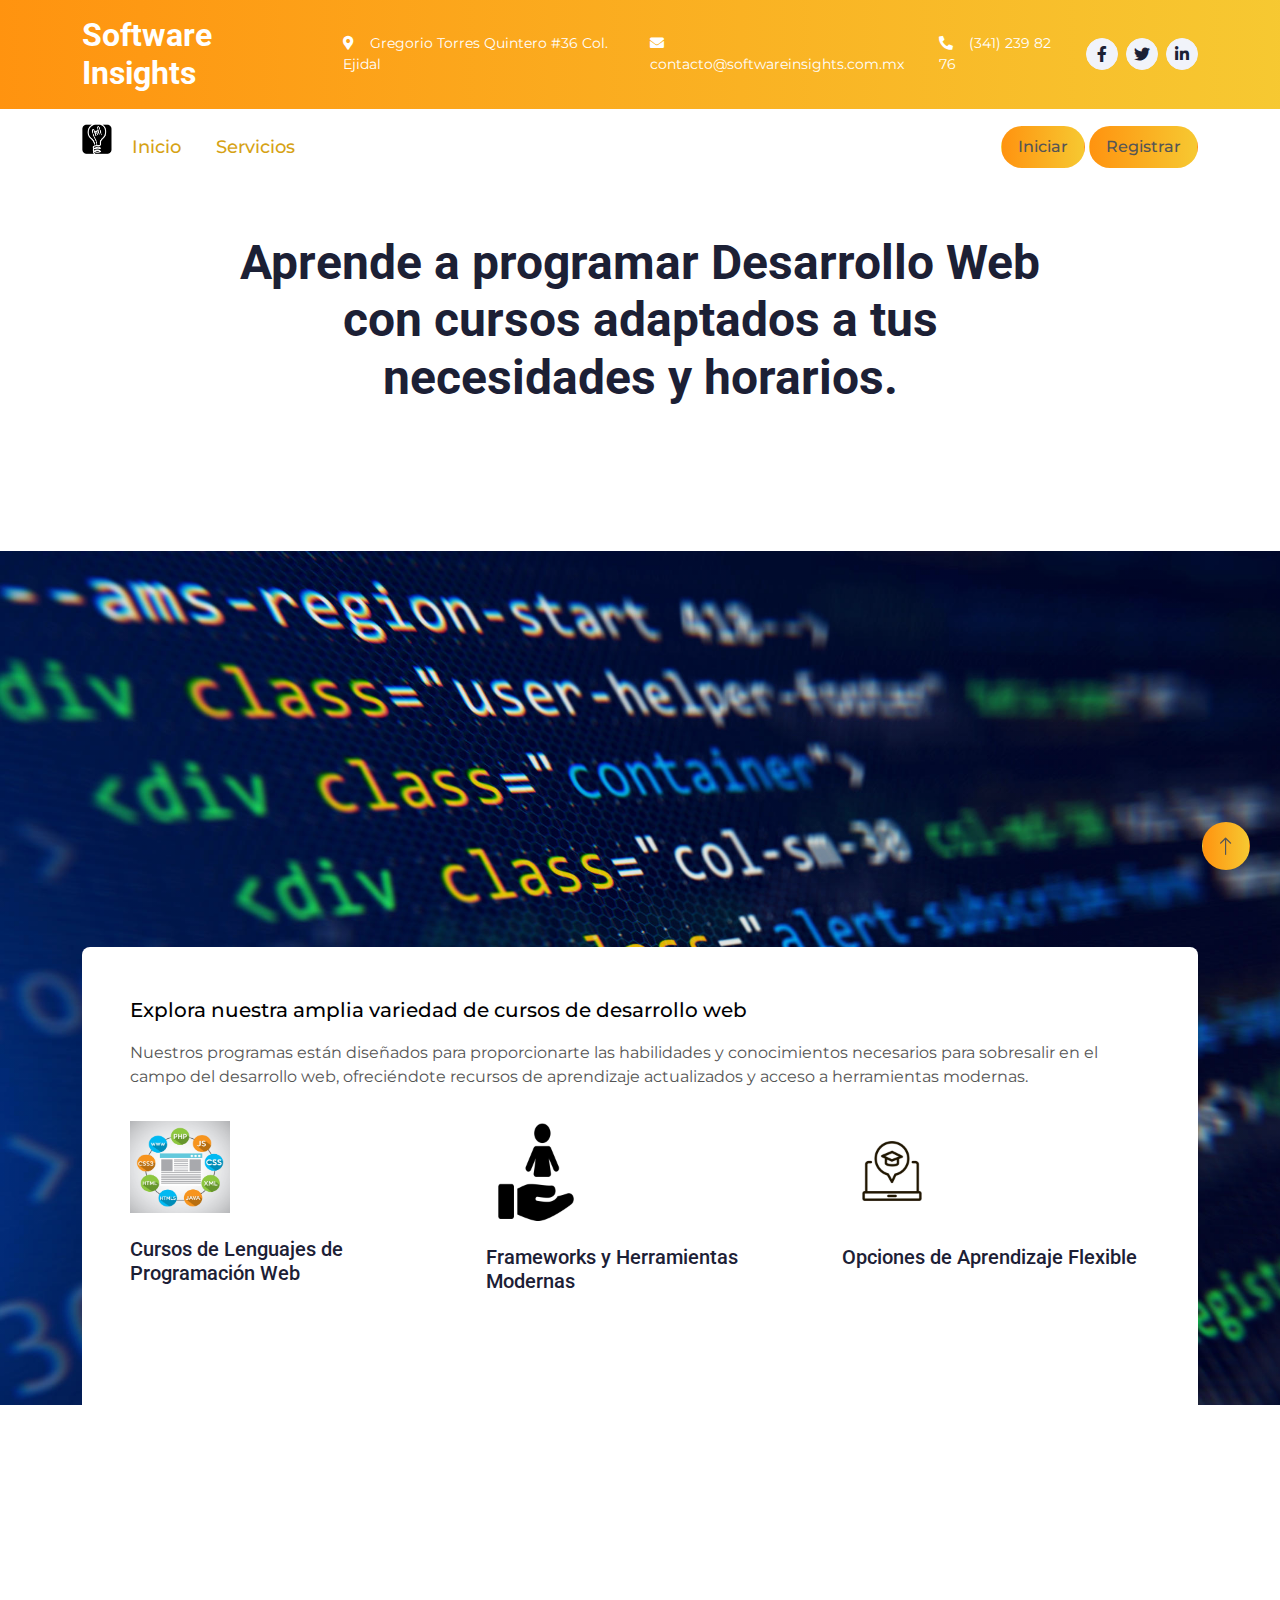
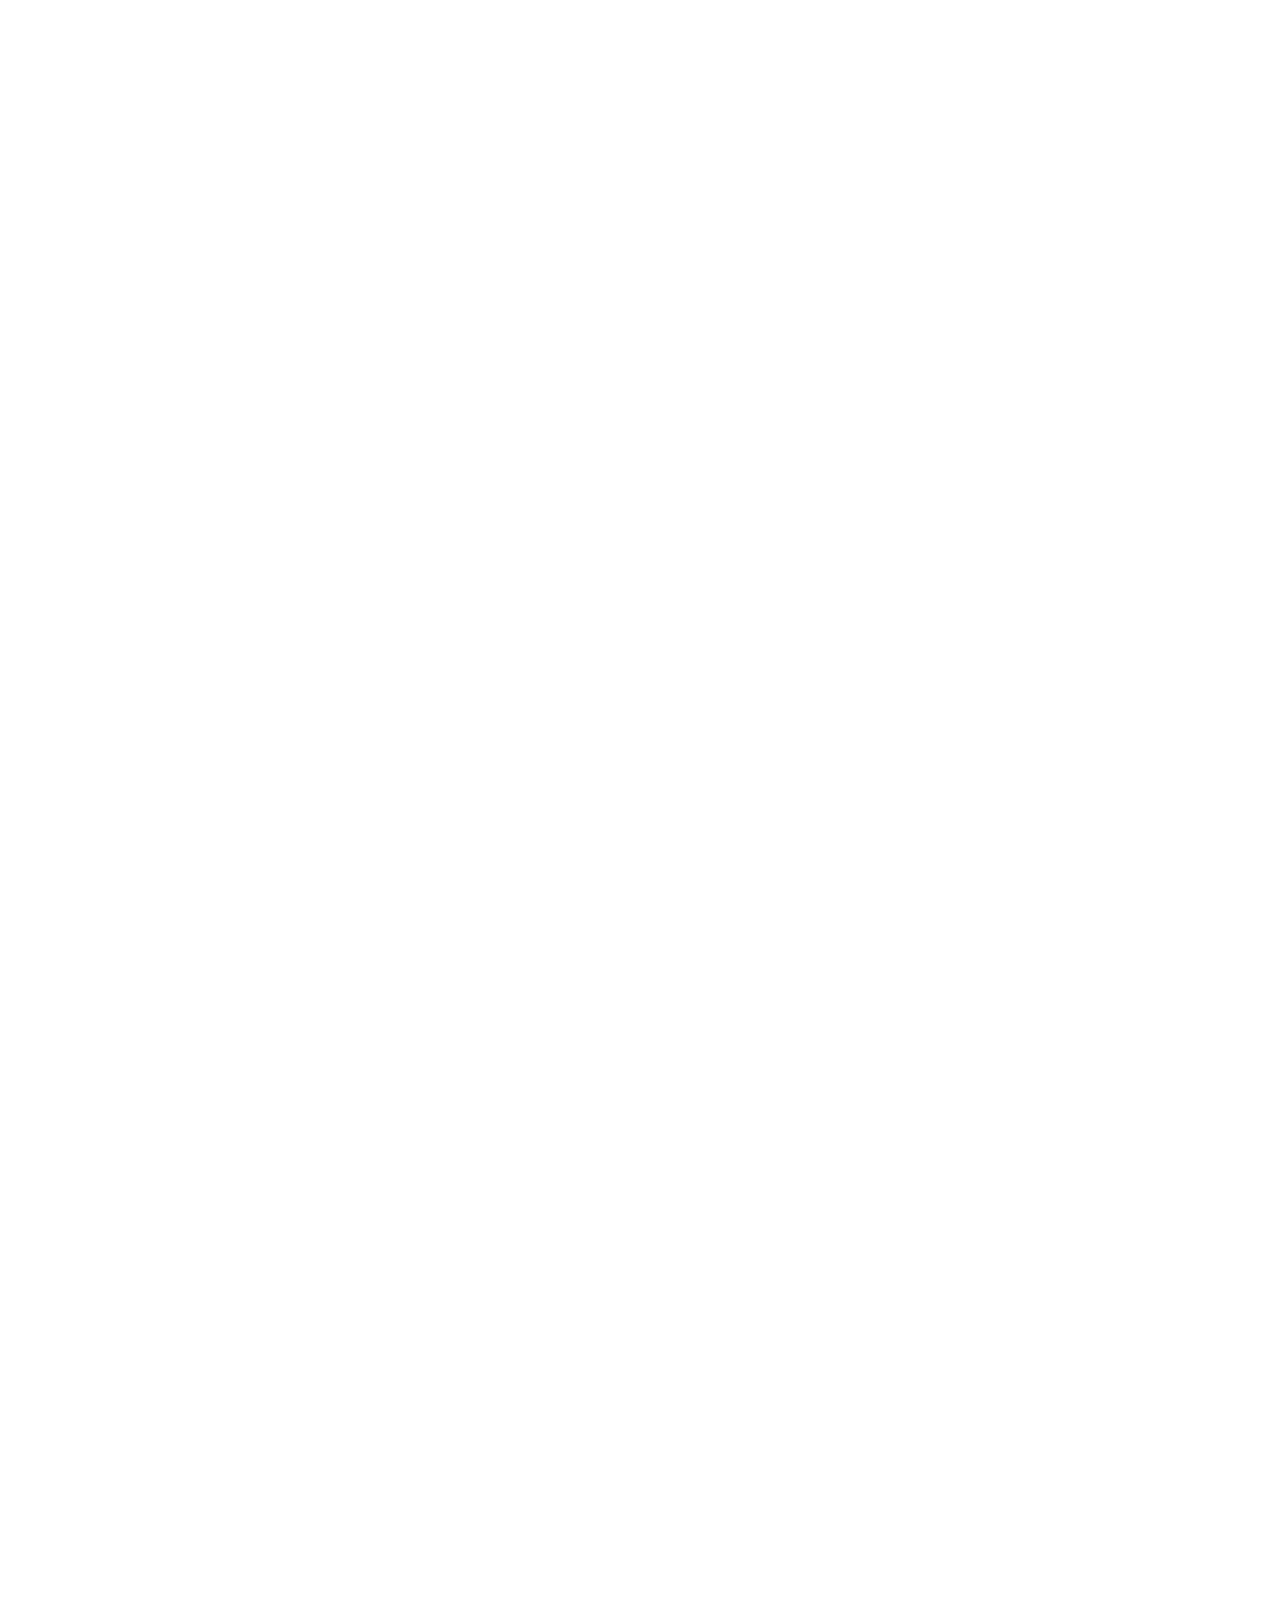
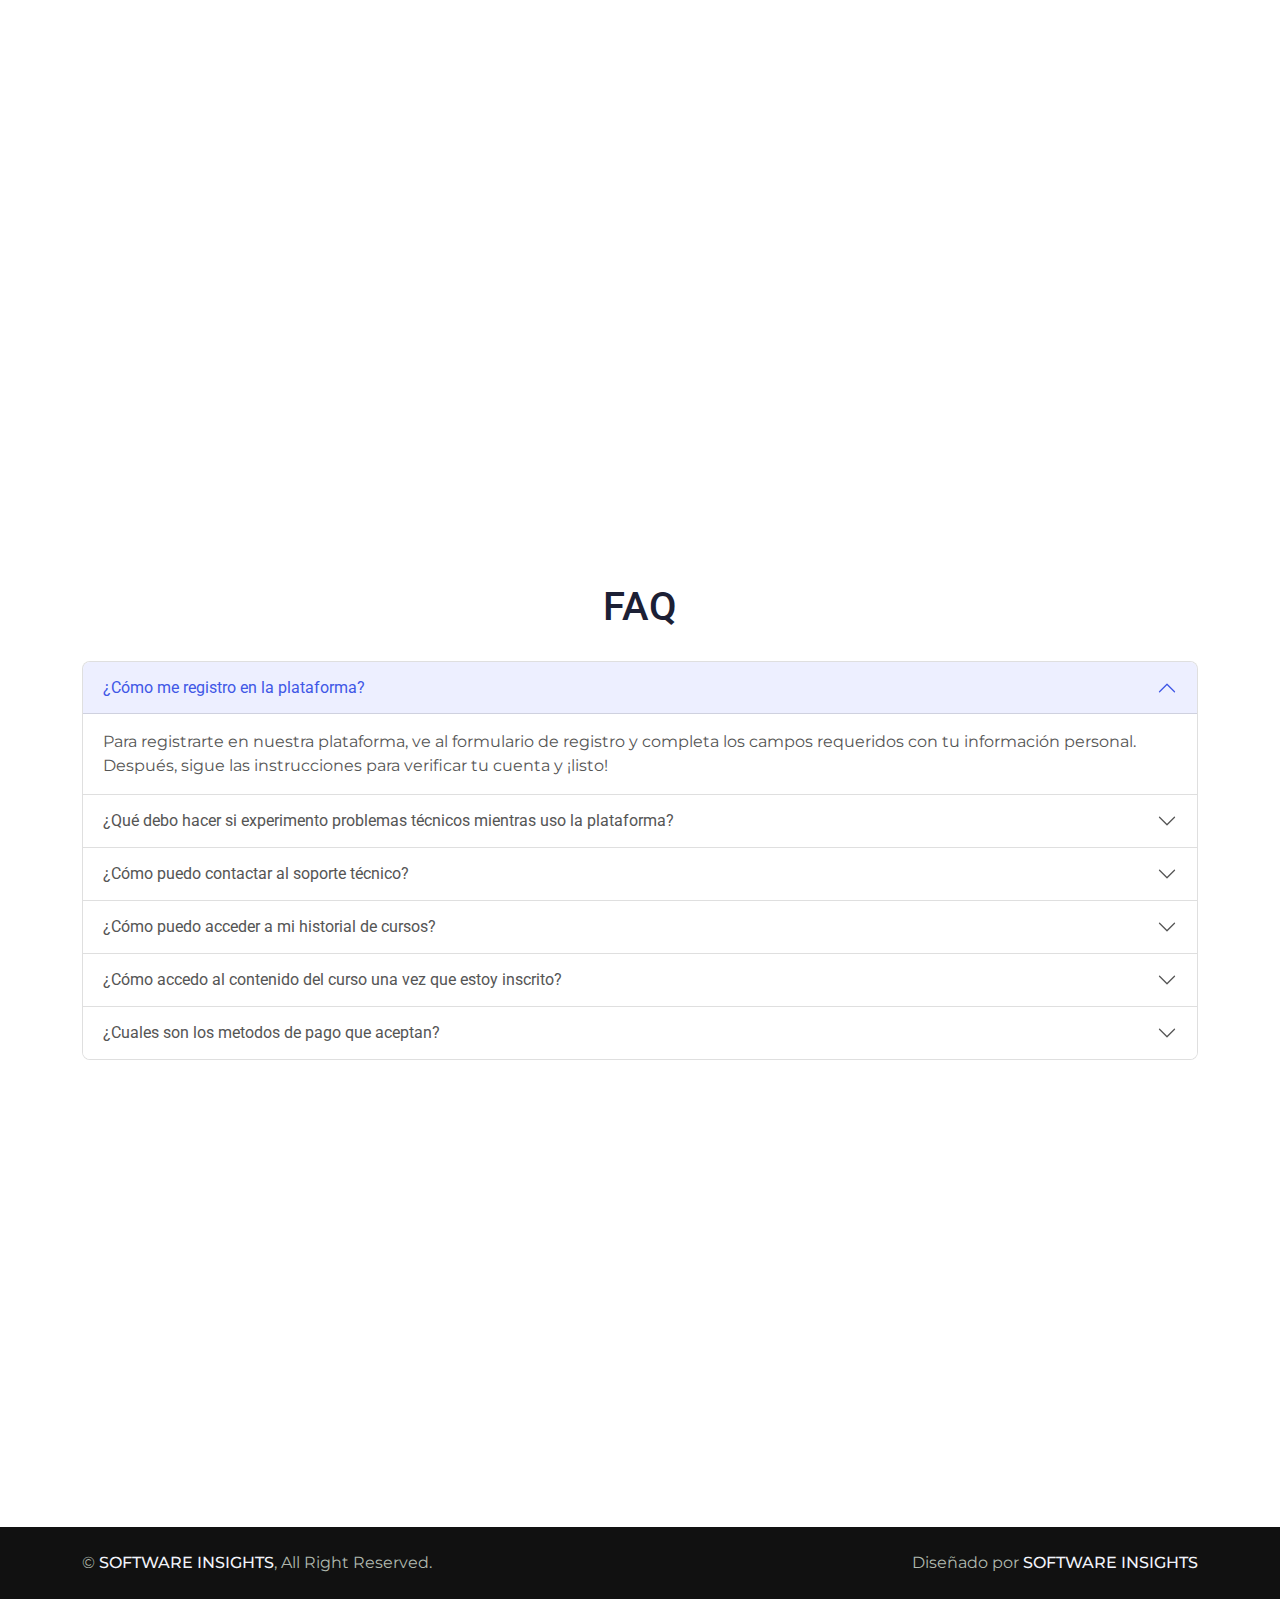
==== commit d153d1af: "Update index.html" ====
--- a/index.html
+++ b/index.html
@@ -97,76 +97,6 @@
         </div>
     </div>
     <!-- Navbar End -->
-
-    <!-- Carousel End -->
-    <!-- Testimonial Start -->
-    <!-- <div class="container-xxl pt-5">
-        <div class="container">
-            <div class="text-center text-md-start pb-5 pb-md-0 wow fadeInUp" data-wow-delay="0.1s"
-                style="max-width: 900px;">
-            
-                <h1 class="display-12 mb-12">Somos un laboratorio integral que proporciona todos los servicios que
-                    necesitas.</h1>
-            </div>
-            <div class="owl-carousel testimonial-carousel wow fadeInUp" data-wow-delay="0.1s">
-                <div class="testimonial-item rounded p-4 p-lg-5 mb-5">
-                    <img alt="" class="mb-4" height="auto" loading="lazy" src="img/SaludVegetal.webp" width="auto" />
-                    <h5>Sanidad Vegetal</h5>
-                </div>
-                <div class="testimonial-item rounded p-4 p-lg-5 mb-5">
-                    <img alt="" class="mb-4" height="auto" loading="lazy" src="img/ResiduosTóxicosEnCárnicos.webp"
-                        width="auto" />
-                    <h5>Residuos Tóxicos En Cárnicos</h5>
-                </div>
-                <div class="testimonial-item rounded p-4 p-lg-5 mb-5">
-                    <img alt="" class="mb-4" height="auto" loading="lazy" src="img/InocuidadAgroalimentaria.webp"
-                        width="auto" />
-                    
-                    <h5>Inocuidad Agroalimentaria</h5>
-                </div>
-                <div class="testimonial-item rounded p-4 p-lg-5 mb-5">
-                    <img alt="" class="mb-4" height="auto" loading="lazy" src="img/ResiduosTóxicosEnVegetales.webp"
-                        width="auto" />
-                    <h5>Residuos Tóxicos En Vegetales</h5>
-                   
-                </div>
-                <div class="testimonial-item rounded p-4 p-lg-5 mb-5">
-                    <img alt="" class="mb-4" height="auto" loading="lazy" src="img/AcuícolayPesquero.webp"
-                        width="auto" />
-                    <h5>Acuícola y Pesquero</h5>
-                </div>
-                <div class="testimonial-item rounded p-4 p-lg-5 mb-5">
-                    <img alt="" class="mb-4" height="auto" loading="lazy" src="img/Alimentos.webp" width="auto" />
-                    <h5>Alimentos</h5>
-                </div>
-                <div class="testimonial-item rounded p-4 p-lg-5 mb-5">
-                    <img alt="" class="mb-4" height="auto" loading="lazy" src="img/Biología Molecular.webp"
-                        width="auto" />
-                    <h5>Biología Molecular</h5>
-                </div>
-                <div class="testimonial-item rounded p-4 p-lg-5 mb-5">
-                    <img alt="" class="mb-4" height="auto" loading="lazy" src="img/Granos y Semillas.webp"
-                        width="auto" />
-                    <h5>Granos y Semillas</h5>
-                    <span class="text-primary">Profession</span>
-                </div>
-                <div class="testimonial-item rounded p-4 p-lg-5 mb-5">
-                    <img alt="" class="mb-4" height="auto" loading="lazy" src="img/SaludAnimal.webp" width="auto" />
-                    <h5>Salud Animal</h5>
-                </div>
-                <div class="testimonial-item rounded p-4 p-lg-5 mb-5">
-                    <img alt="" class="mb-4" height="auto" loading="lazy" src="img/FertilidaddeSuelos.webp"
-                        width="auto" />
-                    <h5>Fertilidad de Suelos</h5>
-                </div>
-                <div class="testimonial-item rounded p-4 p-lg-5 mb-5">
-                    <img alt="" class="mb-4" height="auto" loading="lazy" src="img/CasosEspeciales.webp" width="auto" />
-                    <h5>Casos Especiales</h5>
-                </div>
-            </div>
-        </div>
-    </div> -->s
-    <!-- Testimonial End -->
     <!-- Service Start -->
     <div class="container-xxl py-5">
         <div class="container">
@@ -178,75 +108,6 @@
         </div>
     </div>
     </div>
-    <!-- <div class="container-xxl py-5">
-        <div class="container">
-            <div class="text-center mx-auto wow fadeInUp" data-wow-delay="0.1s" style="max-width: 800px;">
-                <h1 class="display-5 mb-5">Aprende a programar Desarrollo Web con cursos adaptados a tus necesidades y
-                    horarios.</h1>
-            </div>
-            <div class="row g-4">
-                <div class="col-lg-4 col-md-6 wow fadeInUp" data-wow-delay="0.1s">
-                    <div class="service-item position-relative h-200">
-                        <div class="service-text rounded p-5">
-                            <div class="btn-square bg-light rounded-circle mx-auto mb-4"
-                                style="width: 64px; height: 64px;">
-                                <img alt="Icon" class="img-fluid" height="auto" loading="lazy" src="img/htm.jpg"
-                                    width="auto" />
-                            </div>
-                            <h5 class="mb-3">HTML
-                                <p class="mb-0">Domina HTML con acceso a proyectos reales y asistencia
-                                    de mentores para convertirte en un desarrollador web full-stack.</p>
-                            </h5>
-                        </div>
-                        <div class="service-btn rounded-0 rounded-bottom">
-                            <a class="text-successs fw-medium" href="">Comprar<i
-                                    class="bi bi-chevron-double-right ms-2"></i></a>
-                        </div>
-                    </div>
-                </div>
-                <div class="col-lg-4 col-md-6 wow fadeInUp" data-wow-delay="0.3s">
-                    <div class="service-item position-relative h-200">
-                        <div class="service-text rounded p-5">
-                            <div class="btn-square bg-light rounded-circle mx-auto mb-4"
-                                style="width: 64px; height: 64px;">
-                                <img alt="Icon" class="img-fluid" height="auto" loading="lazy" src="img/css.jpg"
-                                    width="auto" />
-                            </div>
-                            <h5 class="mb-3">CSS
-                                <p class="mb-0">Domina CSS con acceso a proyectos reales y asistencia
-                                    de mentores para convertirte en un desarrollador web full-stack.</p>
-                            </h5>
-                        </div>
-                        <div class="service-btn rounded-0 rounded-bottom">
-                            <a class="text-successs fw-medium" href="">Comprar<i
-                                    class="bi bi-chevron-double-right ms-2"></i></a>
-                        </div>
-                    </div>
-                </div>
-                <div class="col-lg-4 col-md-6 wow fadeInUp" data-wow-delay="0.5s">
-                    <div class="service-item position-relative h-200">
-                        <div class="service-text rounded p-5">
-                            <div class="btn-square bg-light rounded-circle mx-auto mb-4"
-                                style="width: 64px; height: 64px;">
-                                <img alt="Icon" class="img-fluid" height="auto" loading="lazy"
-                                    src="img/JavaScript-Symbol_resized.png" width="auto" />
-                            </div>
-                            <h5 class="mb-3">JavaScript
-                                <p class="mb-0">
-                                <p class="mb-0">Domina JavaScript con acceso a proyectos reales y asistencia
-                                    de mentores para convertirte en un desarrollador web full-stack.</p>.</p>
-                            </h5>
-                        </div>
-                        <div class="service-btn rounded-0 rounded-bottom">
-                            <a class="text-successs fw-medium" href="">Comprar<i
-                                    class="bi bi-chevron-double-right ms-2"></i></a>
-                        </div>
-                    </div>
-                </div>
-            </div>
-        </div>
-    </div> -->
-
     <!-- Service End -->
     <!-- About Start -->
     <div class="container-xxl about my-5">
